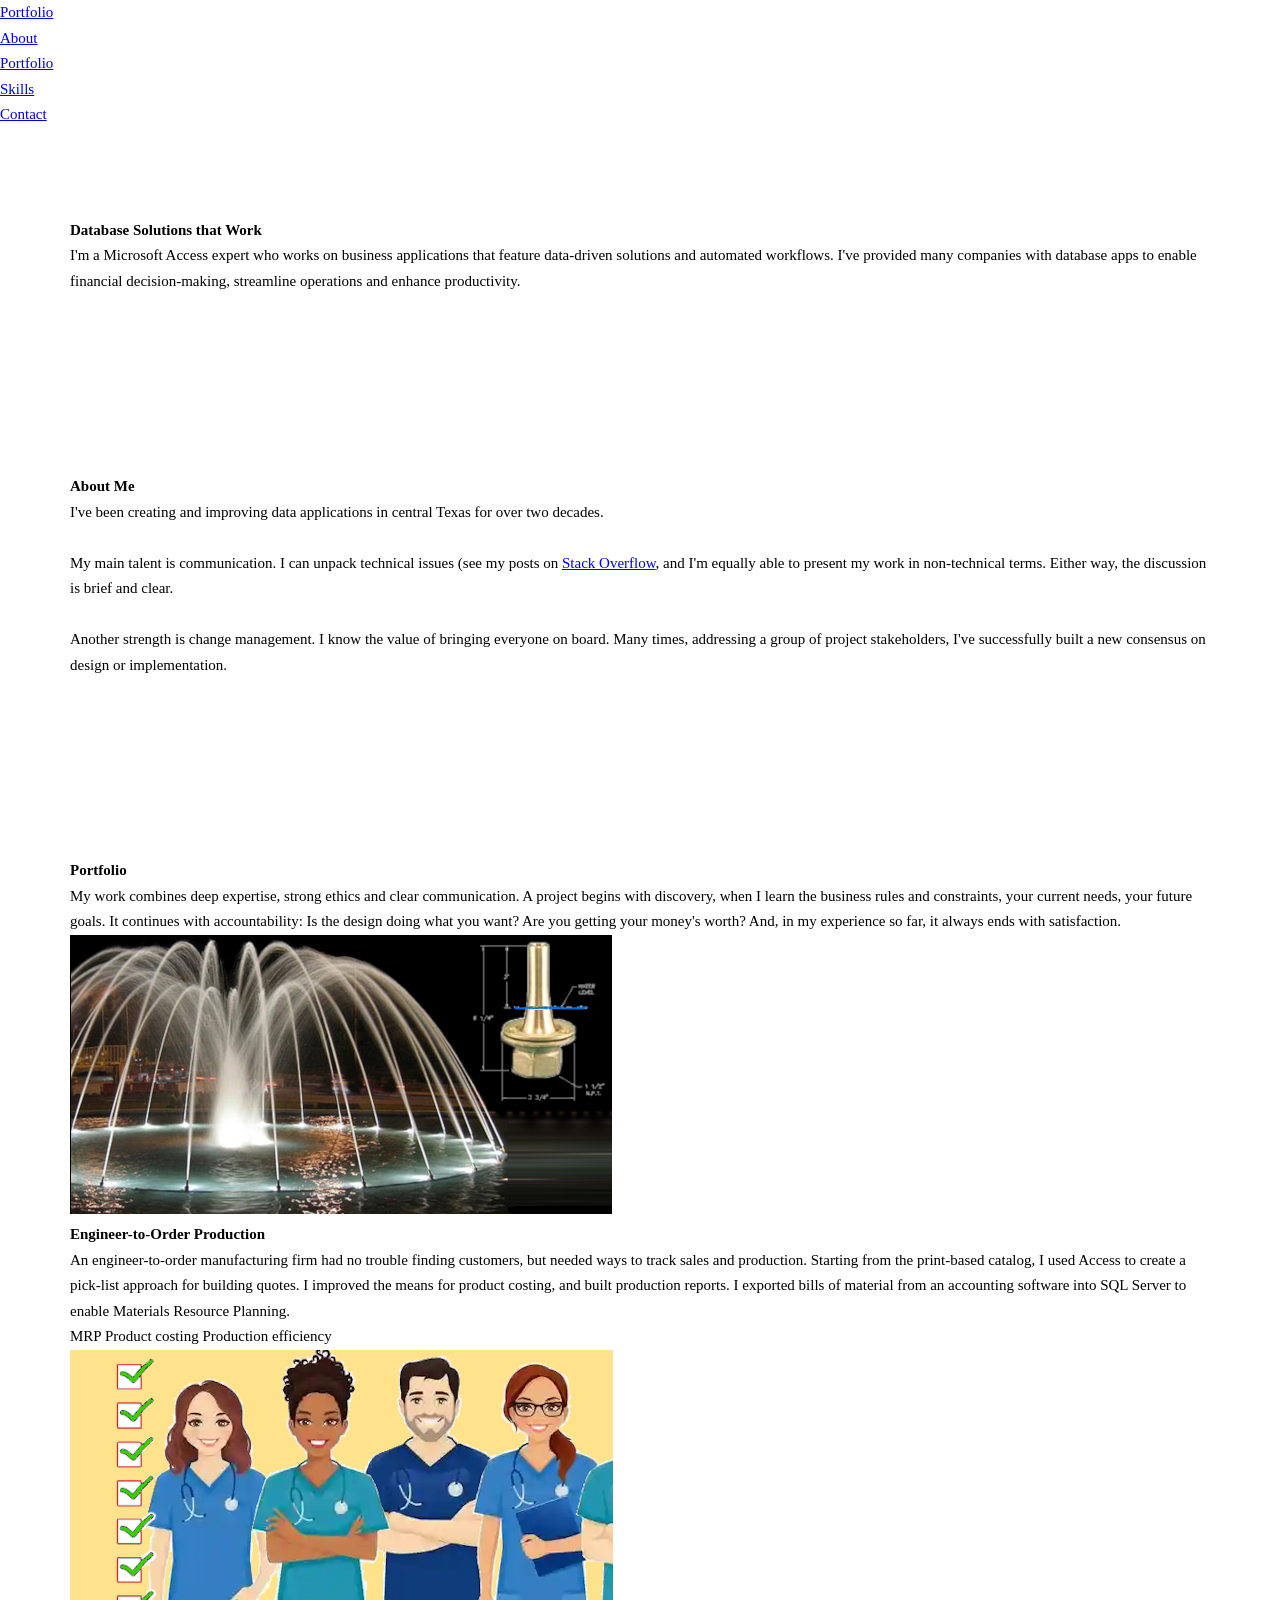
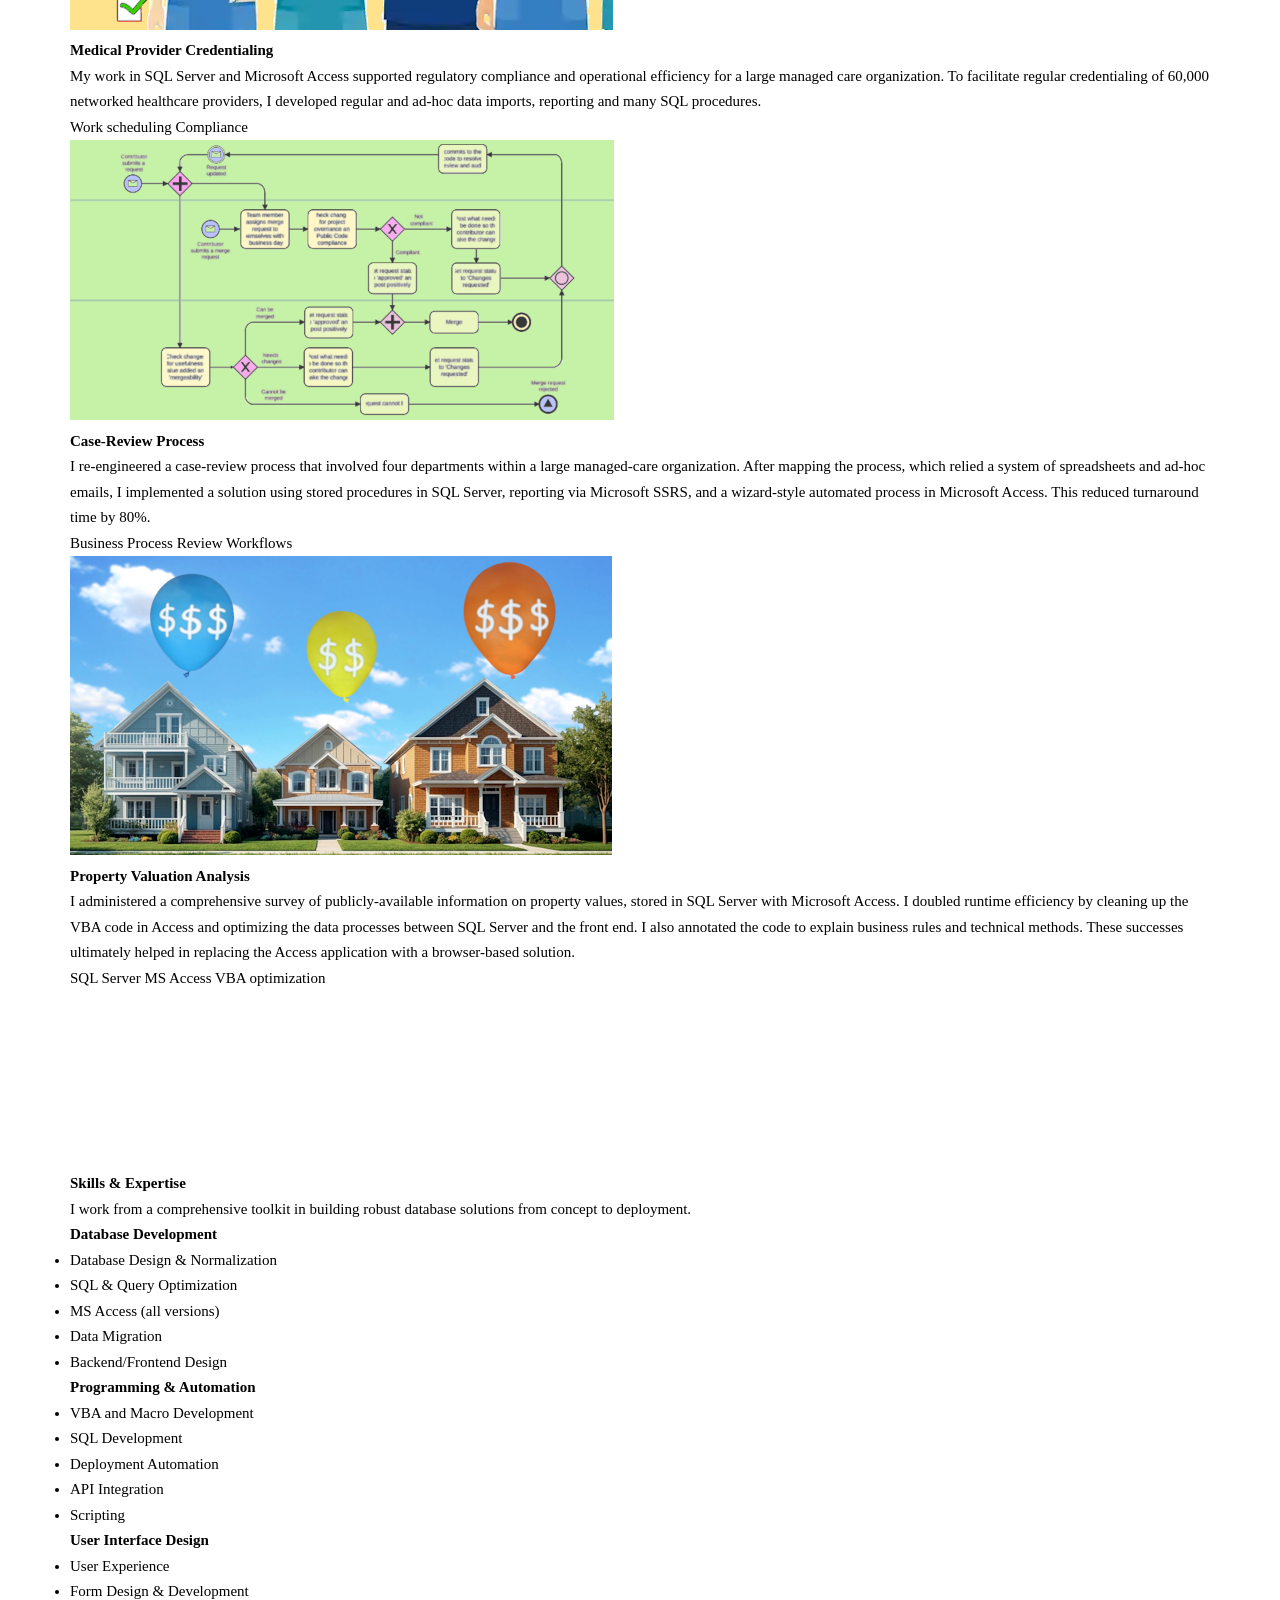
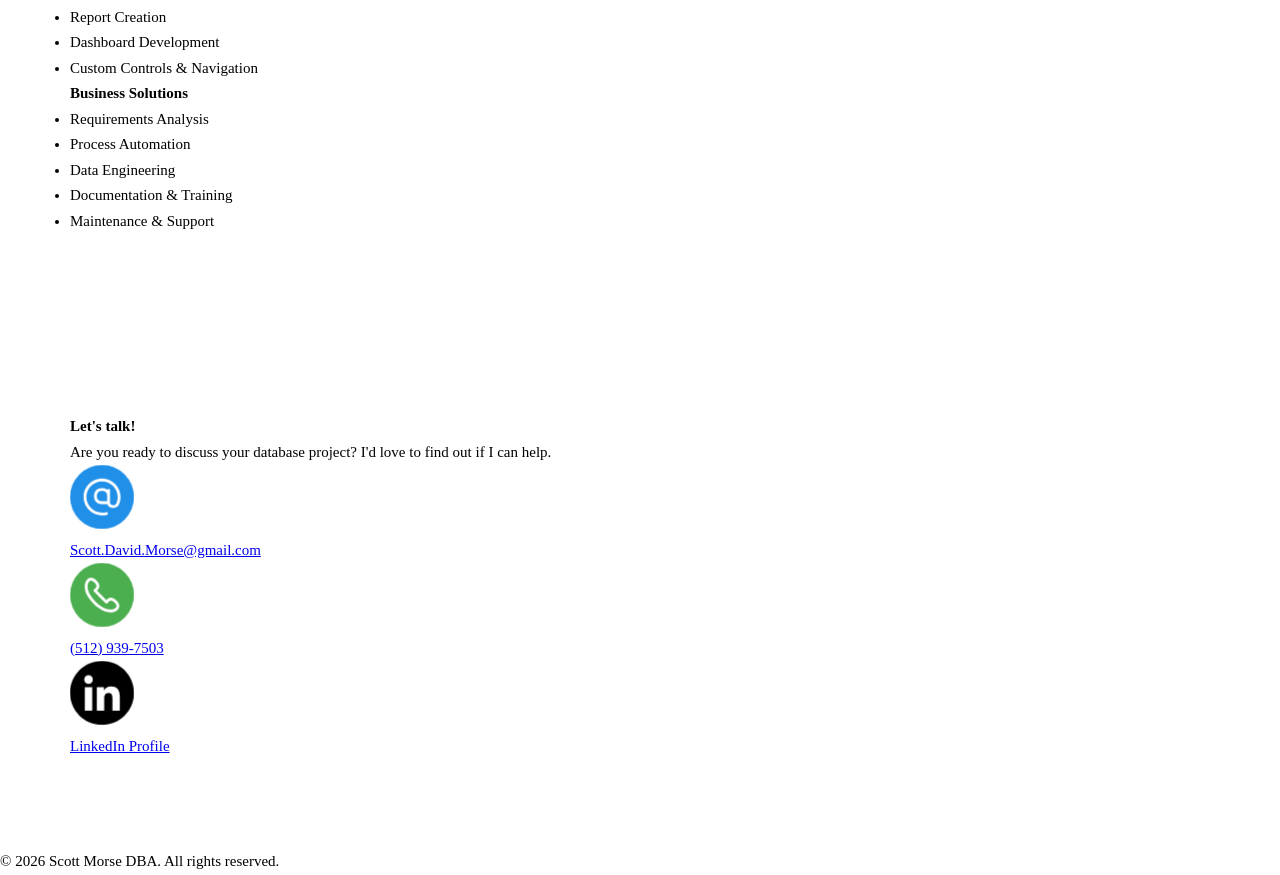
==== index-seo.html @ 3d4a83c9 "fix html doc title" ====
<!DOCTYPE html>
<html lang="en">
<head>
    <meta charset="UTF-8">
    <meta name="viewport" content="width=device-width, initial-scale=1.0">
    <title>Scott Morse, Database Administration</title>
	<link rel="stylesheet" href="style-seo.css">
	<link href="https://fonts.googleapis.com/css2?family=Signika:ital,wght@0,300;0,400;0,600;1,300&family=Work+Sans:wght@300;400;500&display=swap" rel="stylesheet">
</head>
<body>
    <!-- Navigation -->
    <nav>
        <div class="container">
            <a href="#" class="logo">Portfolio</a>
            <ul>
                <li><a href="#about">About</a></li>
                <li><a href="#portfolio">Portfolio</a></li>
                <li><a href="#skills">Skills</a></li>
                <li><a href="#contact">Contact</a></li>
            </ul>
        </div>
    </nav>

    <!-- Hero Section -->
    <section class="hero">
        <div class="container">
            <h1>Database Solutions <strong>that Work</strong></h1>
            <p class="subtitle">I'm a Microsoft Access expert who works on business applications that feature data-driven solutions and automated workflows.  I've provided many companies with database apps to enable financial decision-making, streamline operations and enhance productivity.</p>
			<!-- </br> -->
            <!-- <a href="#portfolio" class="cta-button">View My Work</a> -->
        </div>
    </section>

    <!-- About Section -->
    <section id="about">
        <h2>About Me</h2>
        <p class="section-intro">
            I've been creating and improving data applications in central Texas for over two decades.  
			</br></br>
			My main talent is communication.  I can unpack technical issues (see my posts on <a href="https://stackoverflow.com/users/122139/smandoli">Stack Overflow</a>, and I'm equally able to present my work in non-technical terms.  Either way, the discussion is brief and clear.
            </br></br>
            Another strength is change management.  I know the value of bringing everyone on board.  Many times, addressing a group of project stakeholders, I've successfully built a new consensus on design or implementation.  
        </p> 
	</section>

    <!-- Portfolio Section -->
    <section id="portfolio">
        <h2>Portfolio</h2>
        <p class="section-intro"> 
            My work combines deep expertise, strong ethics and clear communication.  A project begins with discovery, when I learn the business rules and constraints, your current needs, your future goals.  It continues with accountability: Is the design doing what you want?  Are you getting your money's worth?  And, in my experience so far, it always ends with satisfaction.
        </p>

        <div class="portfolio-grid">
            <div class="project-card">      <!-- Engineer-to-Order Mfg -->
                <div class="project-image">
					<img src="img/eng_to_order_2.png" 
						alt="A nozzle for use in a decorative water fountain." 
						title="A product for efficient manufacture and sale.">
				</div>
                <div class="project-content">
					<h3>Engineer-to-Order Production</h3>
					<p>
					An engineer-to-order manufacturing firm had no trouble finding customers, but needed ways to track sales and production. Starting from the print-based catalog, I used Access to create a pick-list approach for building quotes. I improved the means for product costing, and built production reports. I exported bills of material from an accounting software into SQL Server to enable Materials Resource Planning. 
					</p>
                    <div class="project-tags">
                        <span class="tag">MRP</span>
                        <span class="tag">Product costing</span>
                        <span class="tag">Production efficiency</span>
                    </div>
                </div>
            </div>
			
            <div class="project-card">      <!-- Medical Provider Credentialing -->
                <div class="project-image">
					<img src="img/med-credentialing.png" 
						alt="picture of medical practitioners" 
						title="Periodic credentialing review of medical personnel.">
				</div>
                <div class="project-content">
                    <h3>Medical Provider Credentialing</h3>
                    <p>My work in SQL Server and Microsoft Access supported regulatory compliance and operational efficiency for a large managed care organization. To facilitate regular credentialing of 60,000 networked healthcare providers, I developed regular and ad-hoc data imports, reporting and many SQL procedures. </p>
                    <div class="project-tags">
                        <span class="tag">Work scheduling</span>
                        <span class="tag">Compliance</span>
                    </div>
                </div>
            </div>

            <div class="project-card">      <!-- Case-Review Process -->
                <div class="project-image">
					<img src="img/workflow-2.png" 
						alt="diagram of a business process" 
						title="Universal Process Notation (UPN) for a business process.">
				</div>
                <div class="project-content">
                    <h3>Case-Review Process</h3>
                    <p>I re-engineered a case-review process that involved four departments within a large managed-care organization.  After mapping the process, which relied a system of spreadsheets and ad-hoc emails, I implemented a solution using stored procedures in SQL Server, reporting via Microsoft SSRS, and a wizard-style automated process in Microsoft Access.  This reduced turnaround time by 80%. 
                    </p>
                    <div class="project-tags">
                        <span class="tag">Business Process Review</span>
                        <span class="tag">Workflows</span>
                    </div>
                </div>
            </div>
		             
            <div class="project-card">      <!-- Property Valuation Analysis -->
                <div class="project-image">
					<img src="img/property_valuation.png" 
						alt="picture of houses with balloons and dollar signs" 
						title="Residential properties compared in terms of relative value.">
				</div>                
                <div class="project-content">
					<h3>Property Valuation Analysis</h3>
                    <p>
					I administered a comprehensive survey of publicly-available information on property values, stored in SQL Server with Microsoft Access.  I doubled runtime efficiency by cleaning up the VBA code in Access and optimizing the data processes between SQL Server and the front end. I also annotated the code to explain business rules and technical methods. These successes ultimately helped in replacing the Access application with a browser-based solution.</p>
                    <div class="project-tags">
                        <span class="tag">SQL Server</span>
                        <span class="tag">MS Access</span>
                        <span class="tag">VBA optimization</span>
                    </div>
                </div>
            </div>
        </div>
    </section>

    <!-- Skills Section -->
    <section id="skills">
        <h2>Skills & Expertise</h2>
        <p class="section-intro">
            I work from a comprehensive toolkit in building robust database solutions from concept to deployment.
        </p>

        <div class="skills-grid">
            <div class="skill-category">
                <h3>Database Development</h3>
                <ul>
                    <li>Database Design & Normalization</li>
                    <li>SQL & Query Optimization</li>
                    <li>MS Access (all versions)</li>
                    <li>Data Migration</li>
                    <li>Backend/Frontend Design</li>
                </ul>
            </div>

            <div class="skill-category">
                <h3>Programming & Automation</h3>
                <ul>
                    <li>VBA and Macro Development</li>
                    <li>SQL Development</li>
                    <li>Deployment Automation</li>
                    <li>API Integration</li>
                    <li>Scripting</li>
                </ul>
            </div>

            <div class="skill-category">
                <h3>User Interface Design</h3>
                <ul>
                    <li>User Experience</li>
                    <li>Form Design & Development</li>
                    <li>Report Creation</li>
                    <li>Dashboard Development</li>
                    <li>Custom Controls & Navigation</li>
                </ul>
            </div>

            <div class="skill-category">
                <h3>Business Solutions</h3>
                <ul>
                    <li>Requirements Analysis</li>
                    <li>Process Automation</li>
                    <li>Data Engineering</li>
                    <li>Documentation & Training</li>
                    <li>Maintenance & Support</li>
                </ul>
            </div>
        </div>
    </section>

    <!-- Contact Section -->
    <section id="contact">
        <h2>Let's talk!</h2>
        <p class="section-intro">
            Are you ready to discuss your database project?  I'd love to find out if I can help.
        </p>  

        <div class="contact-info">
            <div class="contact-item" style="width:180px">
                <div class="icon"><img src="img/atsign-blue-circle-20559_64.png"></div>
                <a href="mailto:Scott.David.Morse@gmail.com">Scott.David.Morse@gmail.com</a>
            </div>
            <div class="contact-item" style="width:180px">
                <div class="icon"><img src="img/green-circle-phone-20546_64.png"></div>
                <a href="tel:+5129397503">(512) 939-7503</a>
            </div>
            <div class="contact-item" style="width:180px">
                <div class="icon"><img src="img/linkedin-2166_64.png"></div>
                <a href="https://www.linkedin.com/in/scottdavidmorse/" target="_blank">LinkedIn Profile</a>
            </div>
        </div>
    </section>

    <!-- Footer -->
    <footer>
        <p>&copy; 2026 Scott Morse DBA. All rights reserved.</p>
    </footer>

    <script>
        // Smooth scroll for navigation links
        document.querySelectorAll('nav a[href^="#"]').forEach(anchor => {
            anchor.addEventListener('click', function (e) {
                e.preventDefault();
                const target = document.querySelector(this.getAttribute('href'));
                if (target) {
                    target.scrollIntoView({
                        behavior: 'smooth',
                        block: 'start'
                    });
                }
            });
        });

        // Intersection Observer for scroll animations
        const observerOptions = {
            threshold: 0.1,
            rootMargin: '0px 0px -50px 0px'
        };

        const observer = new IntersectionObserver((entries) => {
            entries.forEach(entry => {
                if (entry.isIntersecting) {
                    entry.target.style.opacity = '1';
                    entry.target.style.transform = 'translateY(0)';
                }
            });
        }, observerOptions);

        // Observe project cards
        document.querySelectorAll('.project-card').forEach(card => {
            observer.observe(card);
        });
    </script>
</body>
</html>
---- style-seo.css ----
<link href="https://fonts.googleapis.com/css2?family=Signika:ital,wght@0,300;0,400;0,600;1,300&family=Work+Sans:wght@300;400;500&display=swap" rel="stylesheet">
    <style>
        :root {
            --color-ink: #1a1a1a;
            --color-slate: #2a313c;
            --color-mist: #e8edf2;
            --color-paper: #fafbfc;
            --color-accent: #2a5e89;
            --color-accent-light: #306b9c;
            --serif: 'Signika', serif;
            --sans: 'Work Sans', sans-serif;
        }		
        * {
			font-size: 15px;
            margin: 0;
            padding: 0;
            box-sizing: border-box;
        }

        body {
            font-family: var(--sans);
            color: var(--color-ink);
            background: var(--color-paper);
            line-height: 1.7;
            font-weight: 400;
            -webkit-font-smoothing: antialiased;
        }
        /* Navigation */
		/*
        nav {
            position: fixed;
            top: 0;
            width: 100%;
            background: rgba(250, 251, 252, 0.95);
            backdrop-filter: blur(10px);
            border-bottom: 1px solid rgba(0, 0, 0, 0.06);
            z-index: 1000;
            animation: slideDown 0.6s ease-out;
        }
		*/
		/*
        @keyframes slideDown {
            from {
                transform: translateY(-100%);
                opacity: 0;
            }
            to {
                transform: translateY(0);
                opacity: 1;
            }
        }
		*/
		/*
        nav .container {
            max-width: 1200px;
            margin: 0 auto;
            padding: 1.5rem 2rem;
            display: flex;
            justify-content: space-between;
            align-items: center;
        }
        nav .logo {
            font-family: var(--serif);
            font-size: 1.3rem;
            font-weight: 600;
            color: var(--color-ink);
            text-decoration: none;
            letter-spacing: -0.02em;
        }

        nav ul {
            display: flex;
            gap: 2.5rem;
            list-style: none;
        }

        nav a {
            color: var(--color-slate);
            text-decoration: none;
            font-size: 0.95rem;
            font-weight: 400;
            letter-spacing: 0.01em;
            transition: color 0.3s ease;
        }

        nav a:hover {
            color: var(--color-accent);
        }
		*/
        /* Hero Section */
		/*
        .hero {
            margin-top: 80px;
            padding: 8rem 2rem 6rem;
            background: linear-gradient(135deg, #fafbfc 0%, #c2cedb 100%);
            position: relative;
            overflow: hidden;
        }

        .hero::before {
            content: '';
            position: absolute;
            top: -50%;
            right: -20%;
            width: 80%;
            height: 200%;
            background: radial-gradient(circle, rgba(44, 82, 130, 0.03) 0%, transparent 70%);
            animation: float 20s ease-in-out infinite;
        }

        @keyframes float {
            0%, 100% { transform: translate(0, 0) rotate(0deg); }
            50% { transform: translate(-20px, 20px) rotate(5deg); }
        }

        .hero .container {
            max-width: 1200px;
            margin: 0 auto;
            position: relative;
            z-index: 1;
        }

        .hero h1 {
            font-family: var(--serif);
            font-size: 4.5rem;
            font-weight: 300;
            line-height: 1.1;
            margin-bottom: 1.5rem;
            letter-spacing: -0.03em;
            animation: fadeInUp 0.8s ease-out 0.2s both;
        }

        .hero h1 strong {
            font-weight: 600;
            font-style: italic;
            display: block;
            margin-top: 0.5rem;
        }

        .hero .subtitle {
            font-size: 1.3rem;
            color: var(--color-slate);
            max-width: 600px;
            line-height: 1.6;
            margin-bottom: 3rem;
            animation: fadeInUp 0.8s ease-out 0.4s both;
        }

        @keyframes fadeInUp {
            from {
                opacity: 0;
                transform: translateY(30px);
            }
            to {
                opacity: 1;
                transform: translateY(0);
            }
        }

        .cta-button {
            display: inline-block;
            padding: 1rem 2.5rem;
            background: var(--color-accent);
            color: white;
            text-decoration: none;
            font-weight: 400;
            letter-spacing: 0.03em;
            border-radius: 4px;
            transition: all 0.3s ease;
            animation: fadeInUp 0.8s ease-out 0.6s both;
        }

        .cta-button:hover {
            background: var(--color-accent-light);
            transform: translateY(-2px);
            box-shadow: 0 10px 25px rgba(44, 82, 130, 0.2);
        }
		*/
        /* Section Styling */

        section {
            padding: 6rem 2rem;
            max-width: 1200px;
            margin: 0 auto;
        }
		/*
        section h2 {
            font-family: var(--serif);
            font-size: 3rem;
            font-weight: 400;
            margin-bottom: 1rem;
            letter-spacing: -0.02em;
            position: relative;
            display: inline-block;
        }

        section h2::after {
            content: '';
            position: absolute;
            bottom: -8px;
            left: 0;
            width: 60px;
            height: 2px;
            background: var(--color-accent);
        }

        section .section-intro {
            font-size: 1.2rem;
            color: var(--color-slate);
            margin-bottom: 4rem;
            margin-top: 2rem;
            max-width: 700px;
        }
		*/
        /* Portfolio Grid /*
		/*
        .portfolio-grid {
            display: grid;
            grid-template-columns: repeat(auto-fit, minmax(450px, 1fr));
            gap: 3rem;
            margin-top: 3rem;
        }

        .project-card {
            background: white;
            border: 1px solid rgba(0, 0, 0, 0.08);
            border-radius: 8px;
            overflow: hidden;
            transition: all 0.4s cubic-bezier(0.4, 0, 0.2, 1);
            opacity: 0;
            animation: fadeInUp 0.6s ease-out forwards;
        }

        .project-card:nth-child(1) { animation-delay: 0.1s; }
        .project-card:nth-child(2) { animation-delay: 0.2s; }
        .project-card:nth-child(3) { animation-delay: 0.3s; }
        .project-card:nth-child(4) { animation-delay: 0.4s; }

        .project-card:hover {
            transform: translateY(-8px);
            box-shadow: 0 20px 40px rgba(0, 0, 0, 0.1);
            border-color: var(--color-accent-light);
        }

        .project-image {
            width: 100%;
            height: 280px;
            background: var(--color-mist);
            display: flex;
            align-items: center;
            justify-content: center;
            font-size: 3rem;
            color: var(--color-accent);
            position: relative;
            overflow: hidden;
        }

        .project-image::before {
            content: '';
            position: absolute;
            top: 0;
            left: 0;
            right: 0;
            bottom: 0;
            background: linear-gradient(135deg, transparent 0%, rgba(44, 82, 130, 0.05) 100%);
        }

        .project-content {
            padding: 2rem;
        }

        .project-content h3 {
            font-family: var(--serif);
            font-size: 1.6rem;
            font-weight: 600;
            margin-bottom: 1rem;
            color: var(--color-ink);
        }

        .project-content p {
            color: var(--color-slate);
            margin-bottom: 1.5rem;
            line-height: 1.7;
        }

        .project-tags {
            display: flex;
            flex-wrap: wrap;
            gap: 0.5rem;
        }

        .tag {
            padding: 0.4rem 1rem;
            background: var(--color-mist);
            color: var(--color-accent);
            font-size: 0.85rem;
            border-radius: 20px;
            font-weight: 400;
        }
		*/
        /* Skills Section */
		/*
        .skills-grid {
            display: grid;
            grid-template-columns: repeat(auto-fit, minmax(280px, 1fr));
            gap: 2rem;
            margin-top: 3rem;
        }

        .skill-category {
            background: white;
            padding: 2rem;
            border-radius: 8px;
            border: 1px solid rgba(0, 0, 0, 0.08);
            transition: all 0.3s ease;
        }

        .skill-category:hover {
            border-color: var(--color-accent-light);
            box-shadow: 0 10px 30px rgba(0, 0, 0, 0.08);
        }

        .skill-category h3 {
            font-family: var(--serif);
            font-size: 1.4rem;
            margin-bottom: 1.5rem;
            color: var(--color-accent);
            font-weight: 600;
        }

        .skill-category ul {
            list-style: none;
        }

        .skill-category li {
            padding: 0.6rem 0;
            color: var(--color-slate);
            border-bottom: 1px solid rgba(0, 0, 0, 0.05);
            display: flex;
            align-items: center;
        }

        .skill-category li:last-child {
            border-bottom: none;
        }

        .skill-category li::before {
            content: '→';
            margin-right: 0.8rem;
            color: var(--color-accent);
            font-weight: 400;
        }
		*/
        /* Contact Section */
		/*
        #contact {
            background: linear-gradient(135deg, var(--color-mist) 0%, var(--color-paper) 100%);
            border-radius: 12px;
            padding: 4rem 3rem;
            text-align: center;
        }

        #contact h2 {
            margin-bottom: 2rem;
        }

        .contact-info {
            display: flex;
            justify-content: center;
            gap: 3rem;
            margin-top: 3rem;
            flex-wrap: wrap;
        }

        .contact-item {
            display: flex;
            flex-direction: column;
            align-items: center;
            gap: 0.8rem;
        }

        .contact-item .icon {
            width: 50px;
            height: 50px;
            background: var(--color-accent);
            border-radius: 50%;
            display: flex;
            align-items: center;
            justify-content: center;
            color: white;
            font-size: 1.3rem;
        }

        .contact-item a {
            color: var(--color-slate);
            text-decoration: none;
            font-size: 1.1rem;
            transition: color 0.3s ease;
        }

        .contact-item a:hover {
            color: var(--color-accent);
        }
		*/
        /* Footer */
		/*
        footer {
            text-align: center;
            padding: 3rem 2rem;
            color: var(--color-slate);
            border-top: 1px solid rgba(0, 0, 0, 0.06);
            font-size: 0.95rem;
        }
		*/
        /* Responsive */
		/*
        @media (max-width: 768px) {
            nav ul {
                gap: 1.5rem;
            }

            .hero h1 {
                font-size: 2.8rem;
            }

            .hero .subtitle {
                font-size: 1.1rem;
            }

            section h2 {
                font-size: 2.2rem;
            }

            .portfolio-grid {
                grid-template-columns: 1fr;
            }

            .skills-grid {
                grid-template-columns: 1fr;
            }

            .contact-info {
                flex-direction: column;
                gap: 2rem;
            }
        }
		*/
        /* Smooth scrolling */
		/*
        html {
            scroll-behavior: smooth;
        }
		*/
    </style>
	-->
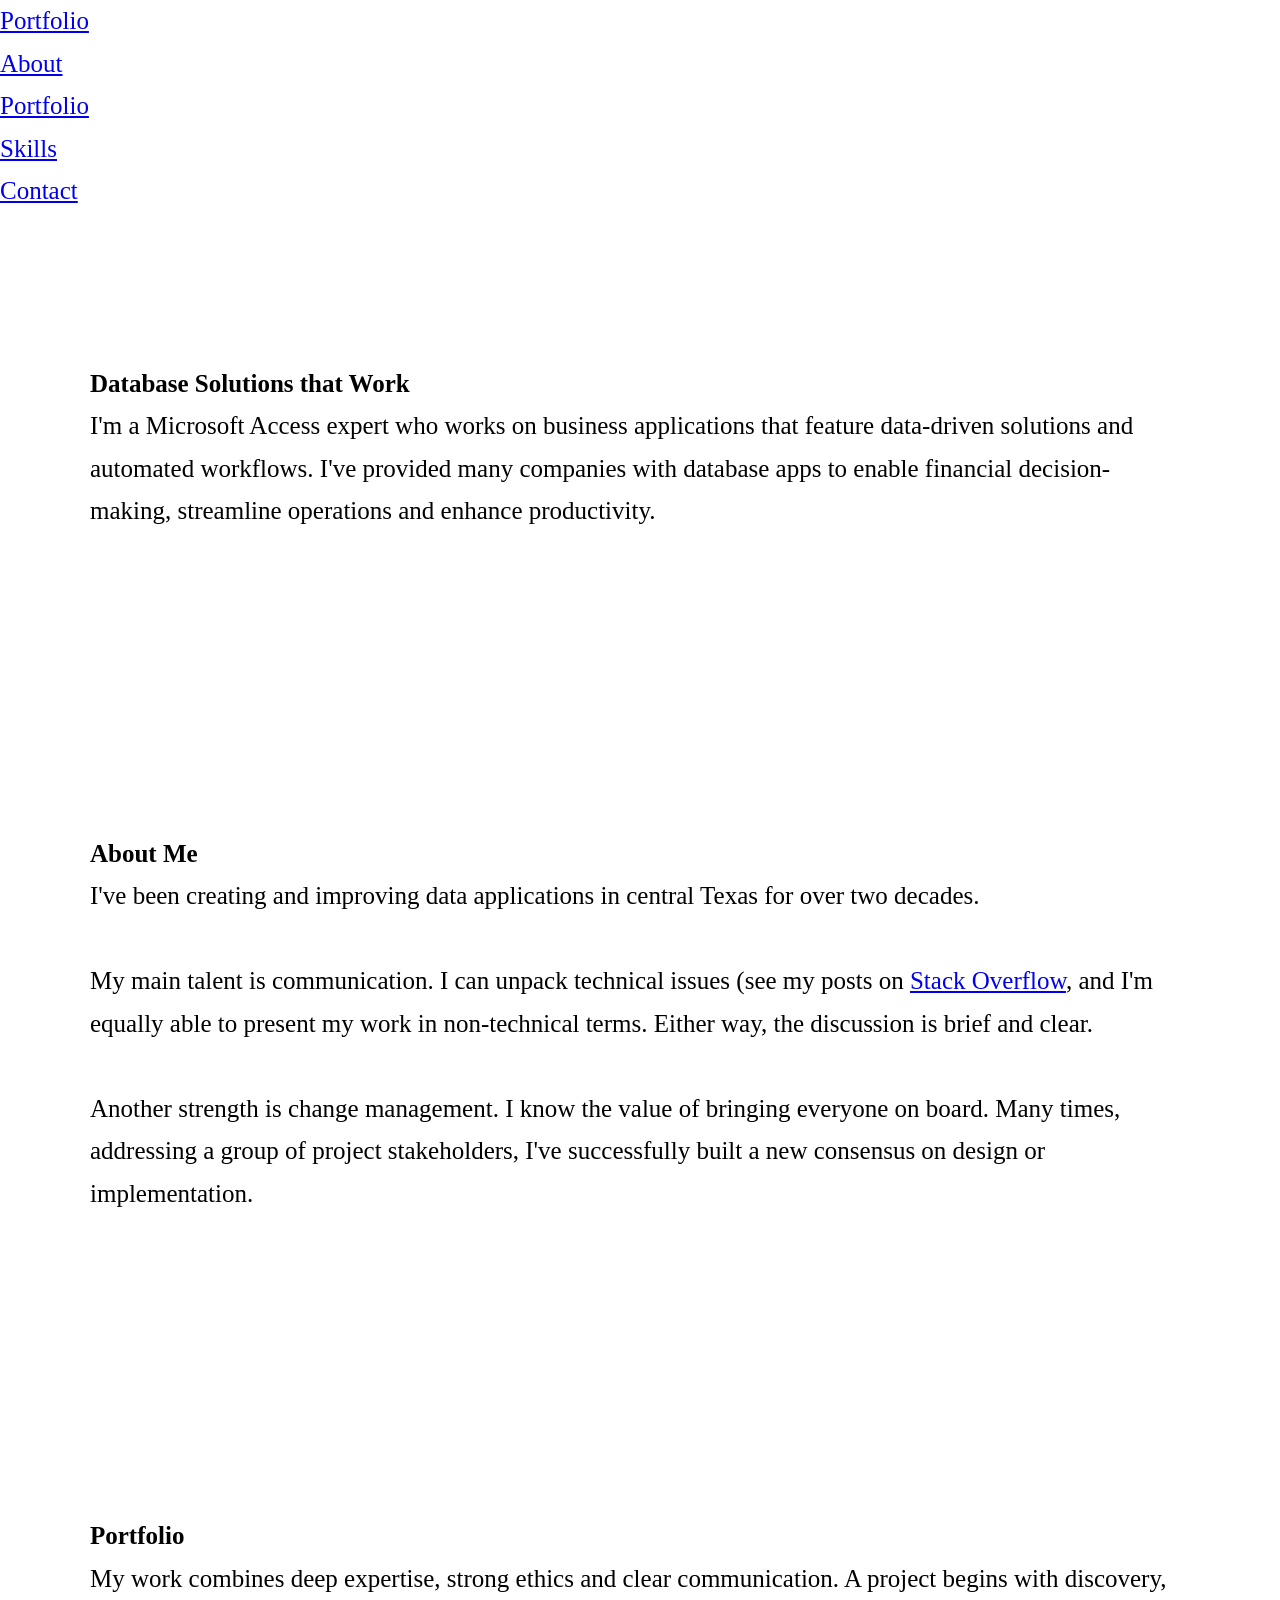
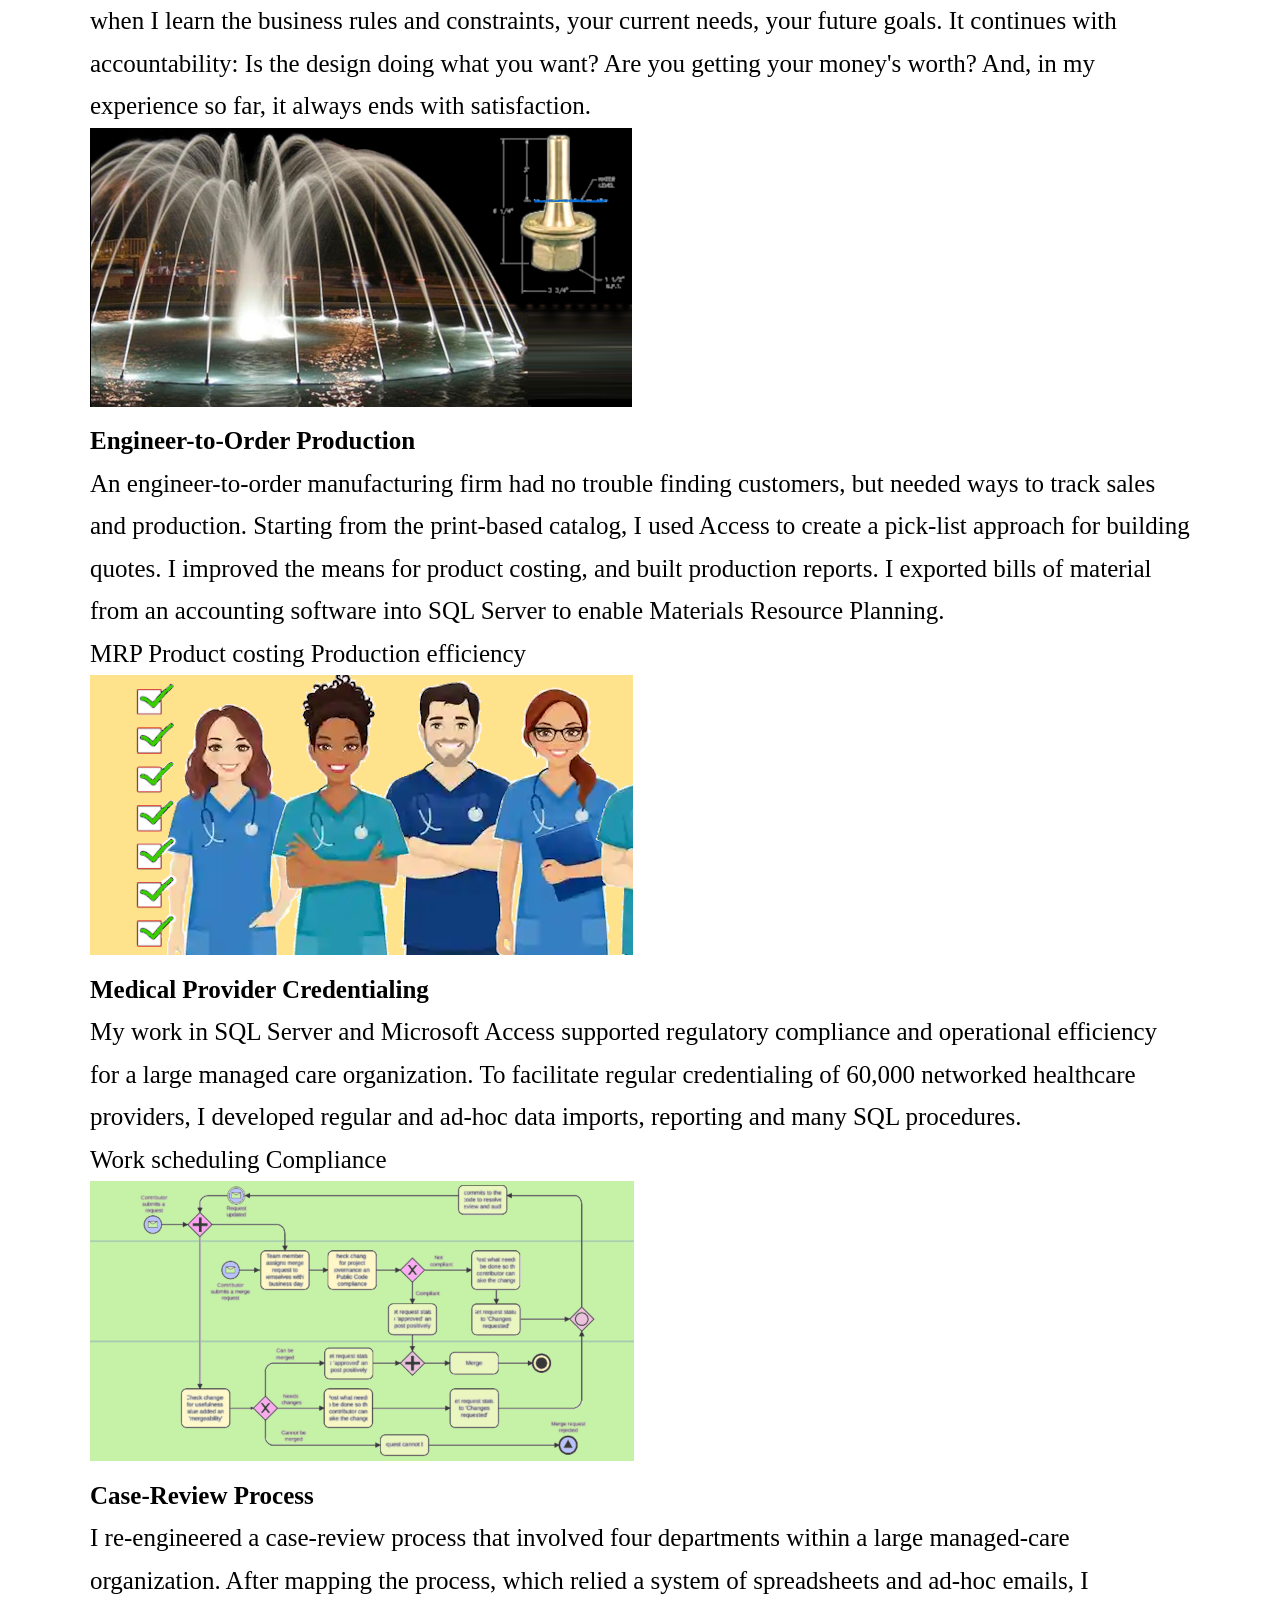
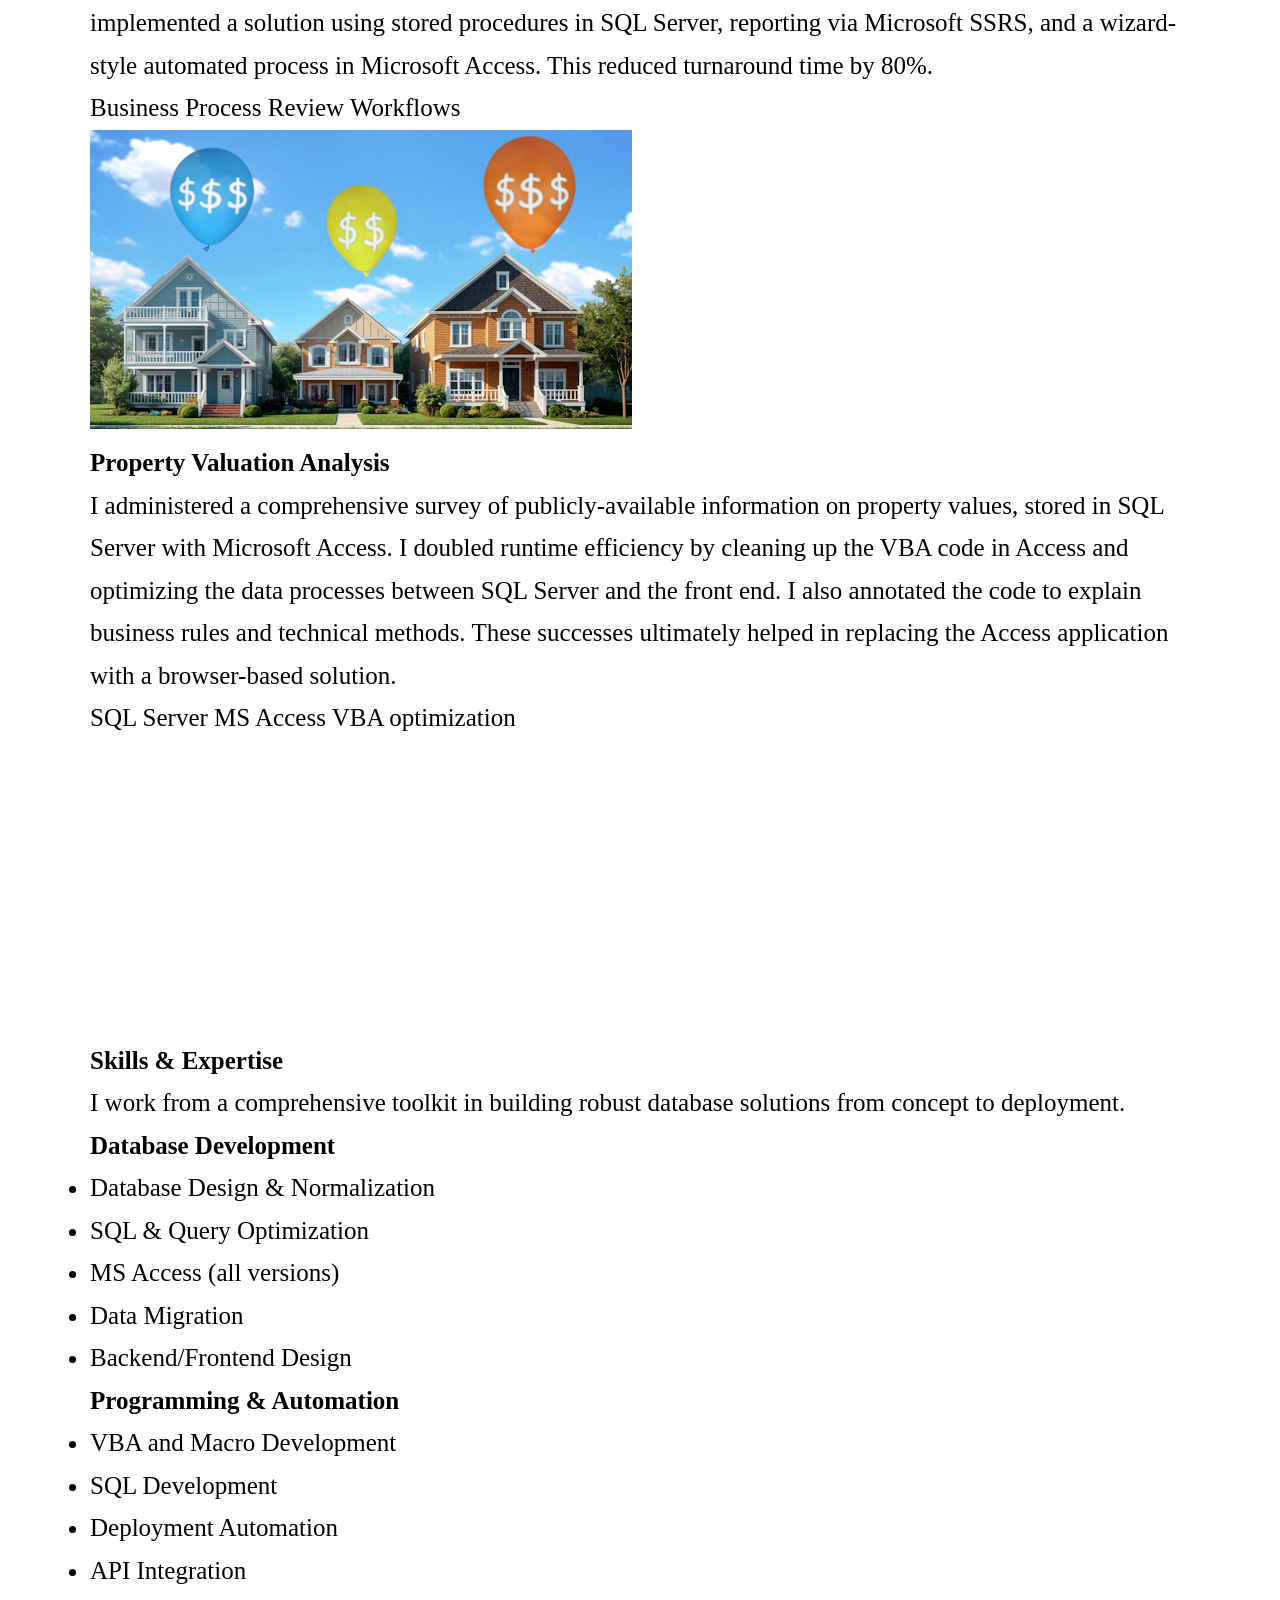
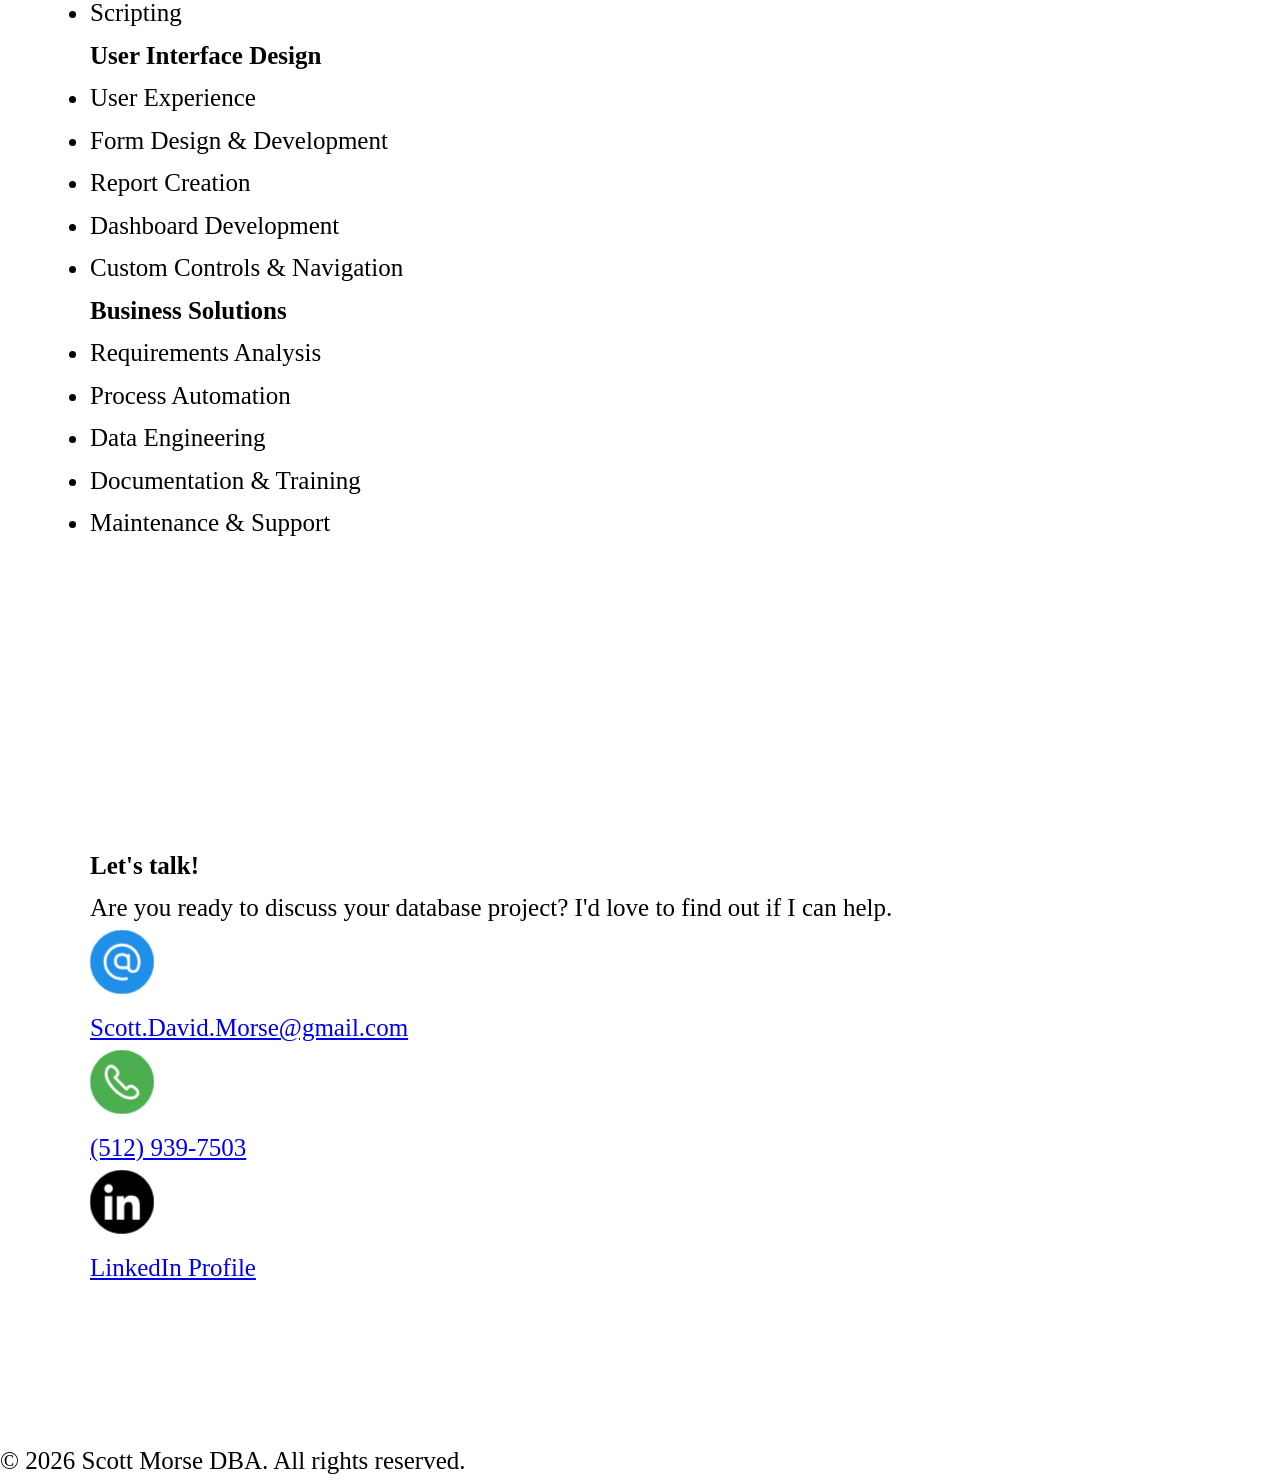
==== commit e78f7acb: "Update index-seo.html link to separate style sheet" ====
--- a/index-seo.html
+++ b/index-seo.html
@@ -4,8 +4,8 @@
     <meta charset="UTF-8">
     <meta name="viewport" content="width=device-width, initial-scale=1.0">
     <title>Scott Morse, Database Administration</title>
+	<link href="https://fonts.googleapis.com/css2?family=Signika:ital,wght@0,300;0,400;0,600;1,300&family=Work+Sans:wght@300;400;500&display=swap" rel="stylesheet">
 	<link rel="stylesheet" href="style-seo.css">
-	<link href="https://fonts.googleapis.com/css2?family=Signika:ital,wght@0,300;0,400;0,600;1,300&family=Work+Sans:wght@300;400;500&display=swap" rel="stylesheet">
 </head>
 <body>
     <!-- Navigation -->
--- a/style-seo.css
+++ b/style-seo.css
@@ -1,4 +1,3 @@
-<link href="https://fonts.googleapis.com/css2?family=Signika:ital,wght@0,300;0,400;0,600;1,300&family=Work+Sans:wght@300;400;500&display=swap" rel="stylesheet">
     <style>
         :root {
             --color-ink: #1a1a1a;
@@ -11,7 +10,7 @@
             --sans: 'Work Sans', sans-serif;
         }		
         * {
-			font-size: 15px;
+			font-size: 25px;
             margin: 0;
             padding: 0;
             box-sizing: border-box;
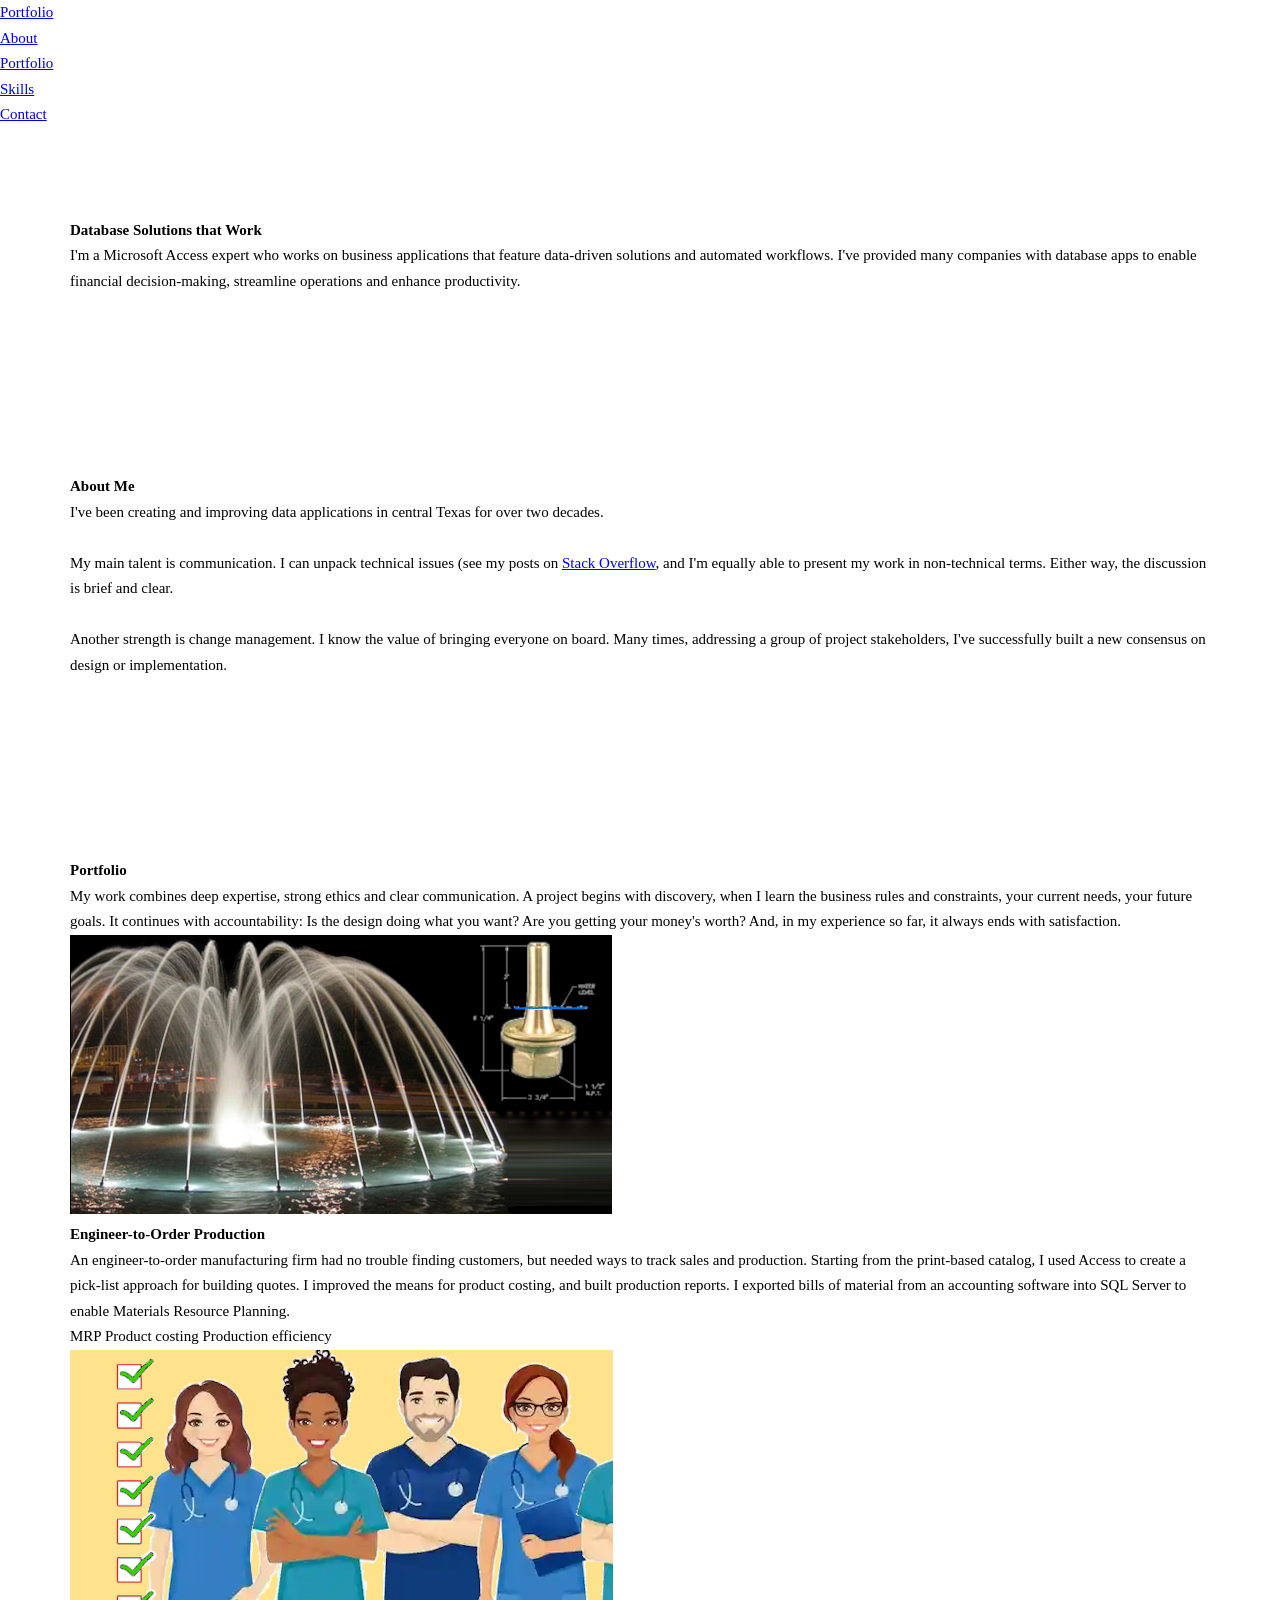
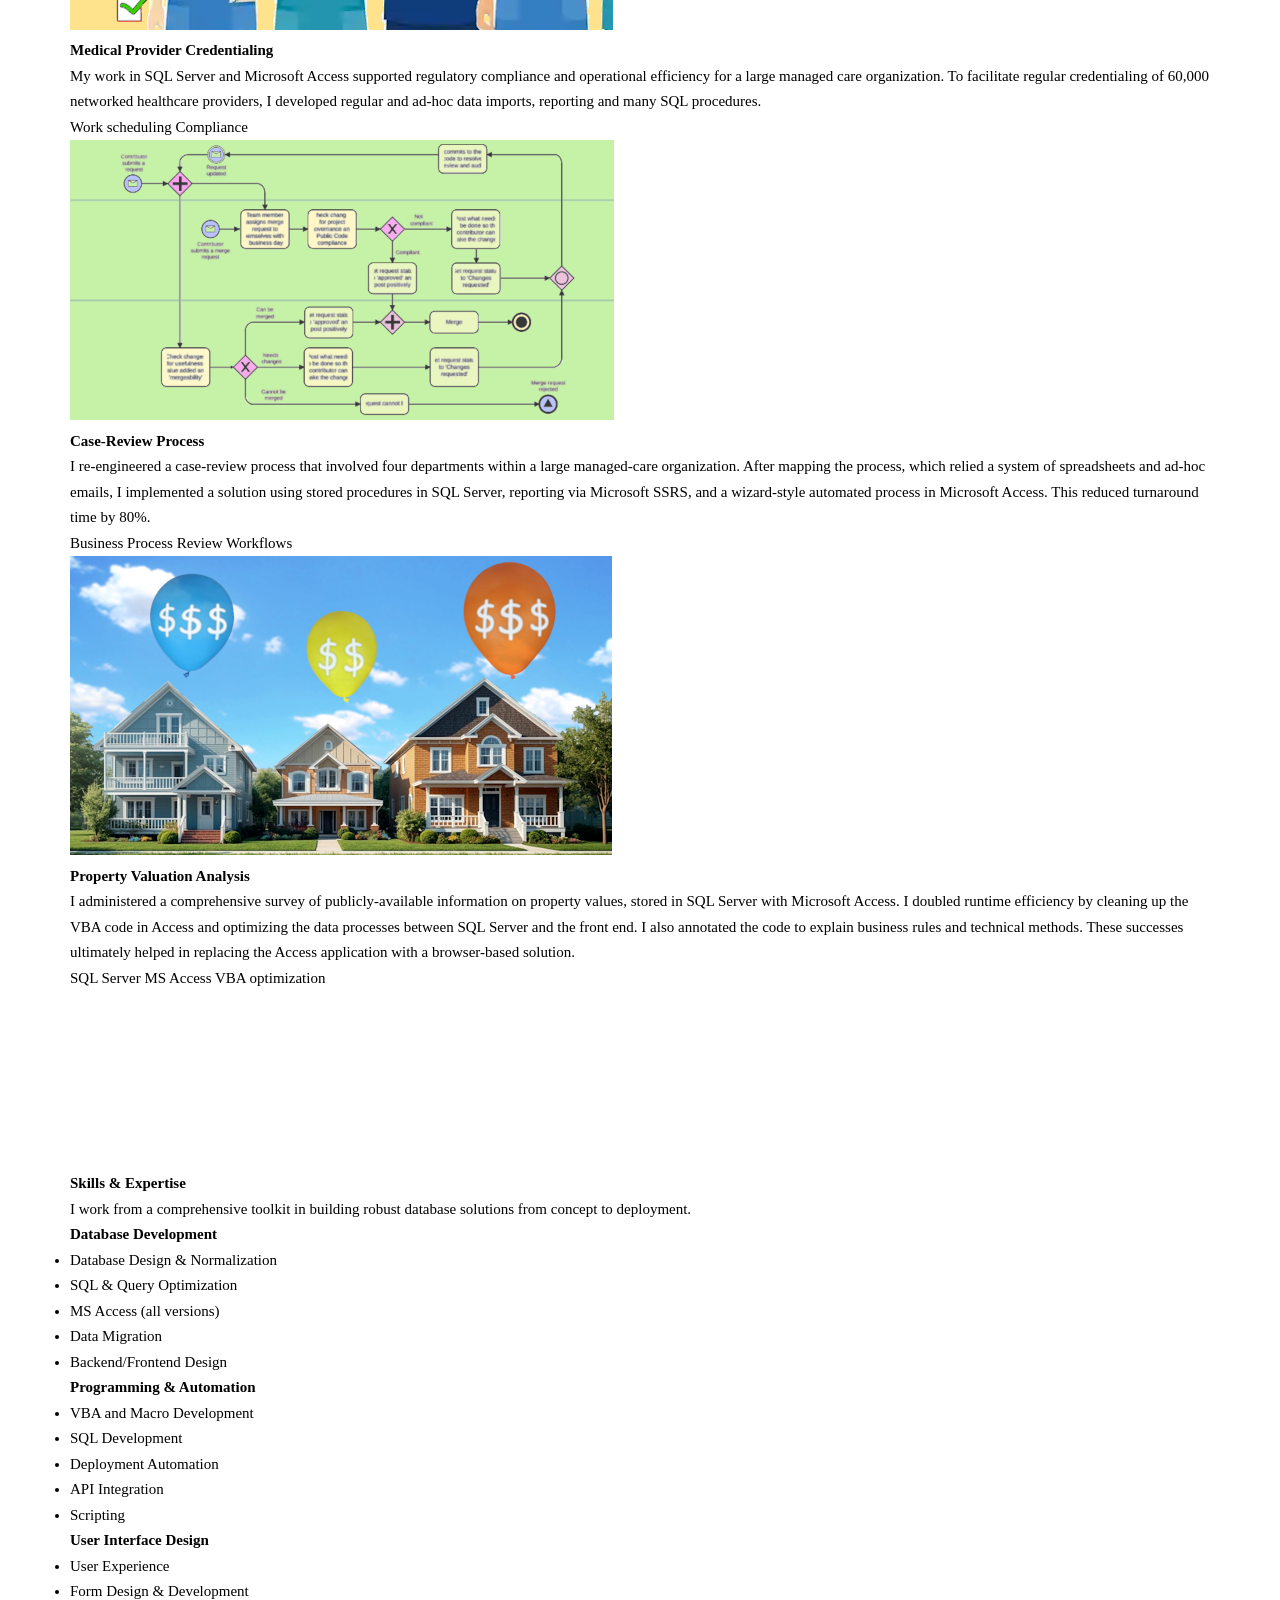
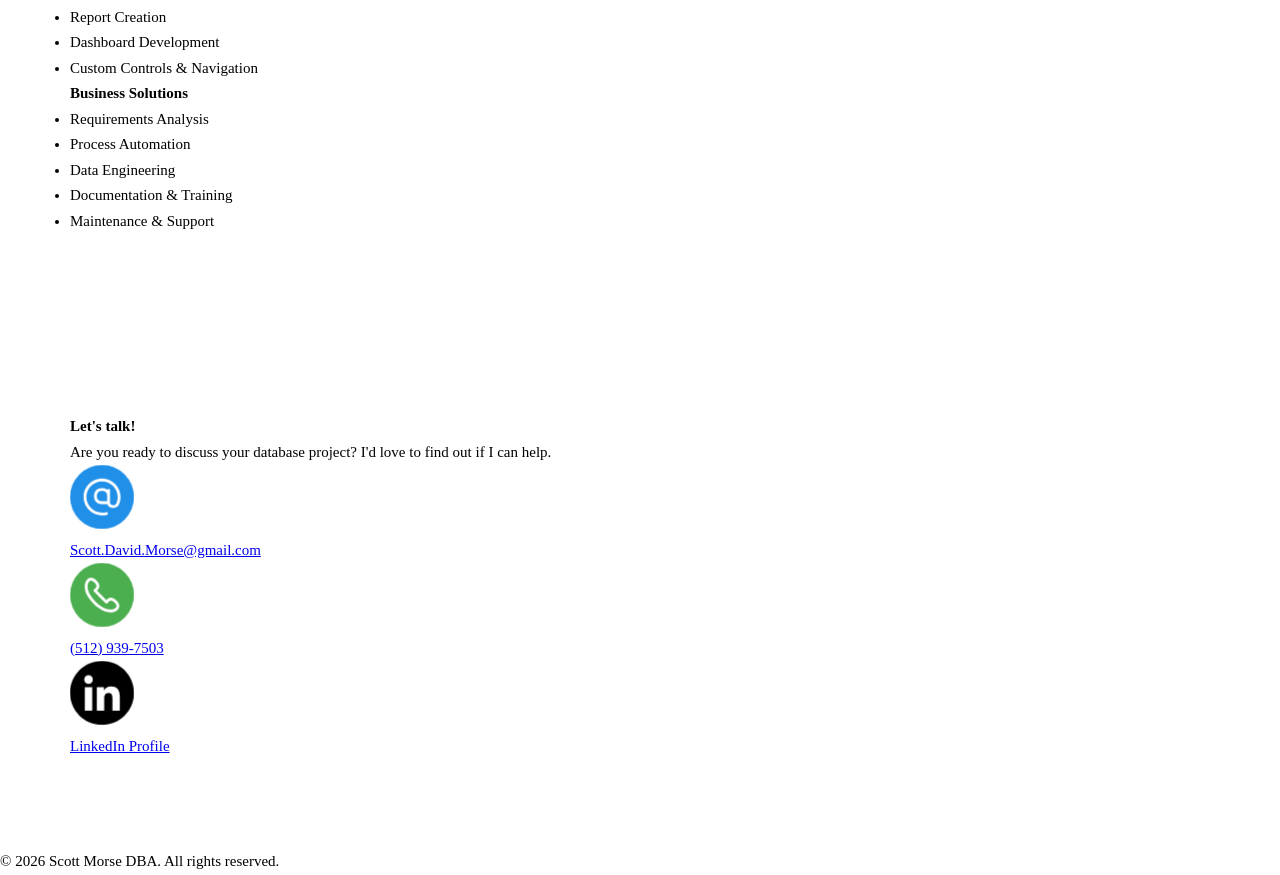
==== commit b1d826ee: "google api font declaration" ====
--- a/index-seo.html
+++ b/index-seo.html
@@ -4,7 +4,8 @@
     <meta charset="UTF-8">
     <meta name="viewport" content="width=device-width, initial-scale=1.0">
     <title>Scott Morse, Database Administration</title>
-	<link href="https://fonts.googleapis.com/css2?family=Signika:ital,wght@0,300;0,400;0,600;1,300&family=Work+Sans:wght@300;400;500&display=swap" rel="stylesheet">
+	<link rel="stylesheet" href="https://fonts.googleapis.com/css2?family=Signika">
+	<link rel="stylesheet" href="https://fonts.googleapis.com/css2?family=Work+Sans">
 	<link rel="stylesheet" href="style-seo.css">
 </head>
 <body>
--- a/style-seo.css
+++ b/style-seo.css
@@ -10,13 +10,14 @@
             --sans: 'Work Sans', sans-serif;
         }		
         * {
-			font-size: 25px;
+			font-size: 15px;
             margin: 0;
             padding: 0;
             box-sizing: border-box;
         }
 
         body {
+			/* "https://fonts.googleapis.com/css2?family=Signika:ital,wght@0,300;0,400;0,600;1,300&family=Work+Sans:wght@300;400;500&display=swap" */
             font-family: var(--sans);
             color: var(--color-ink);
             background: var(--color-paper);
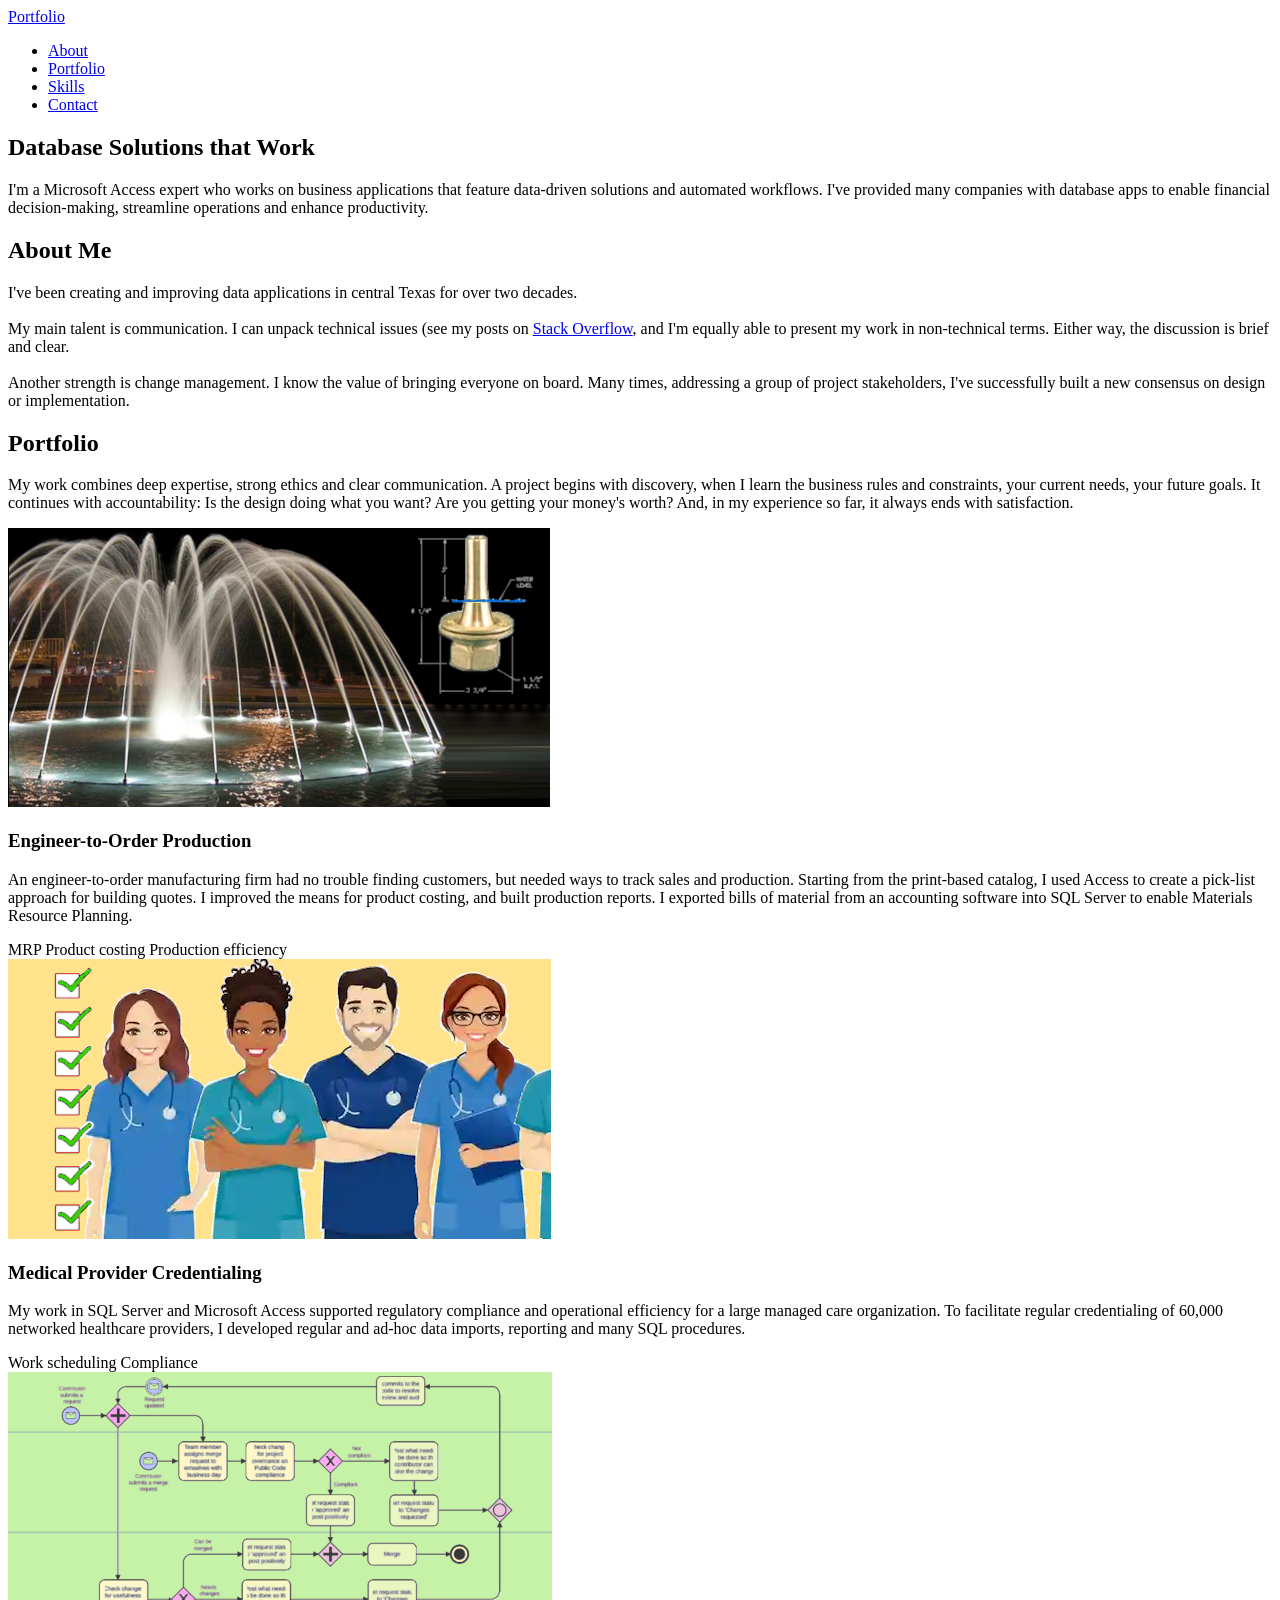
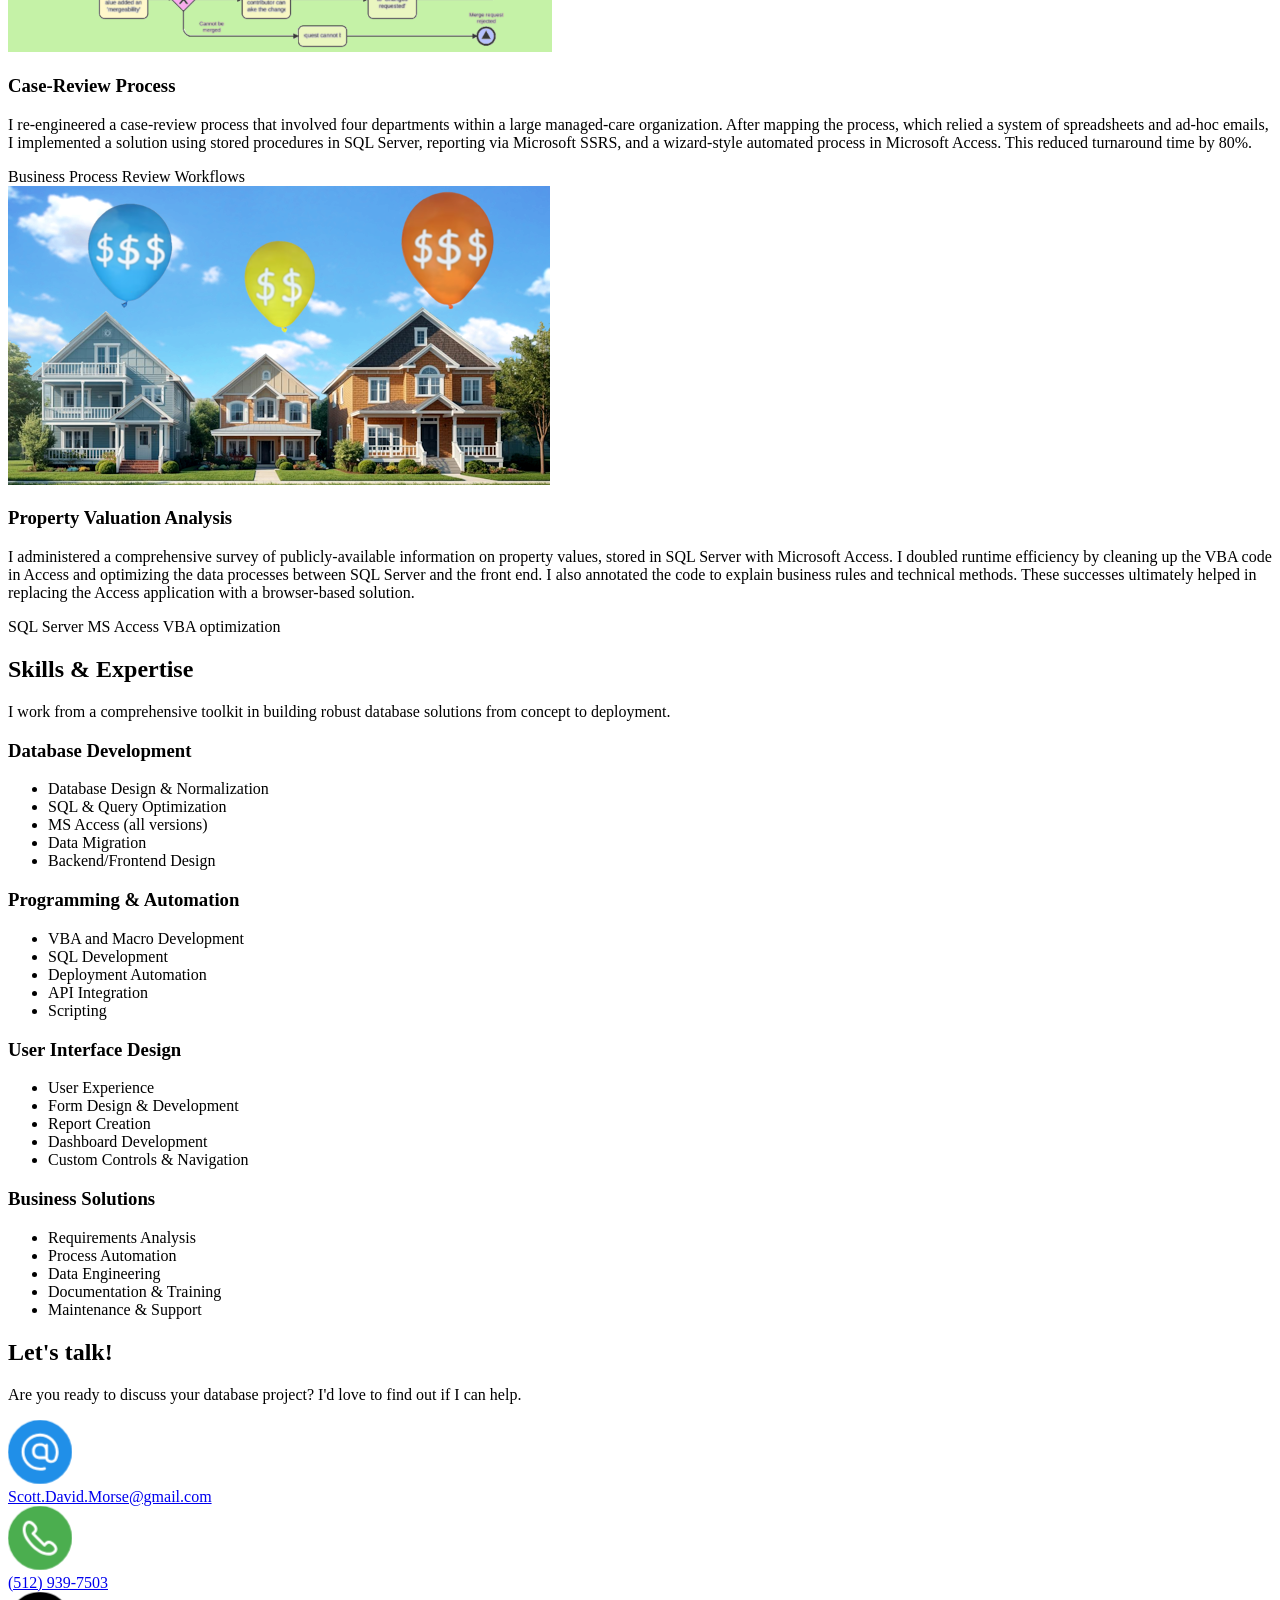
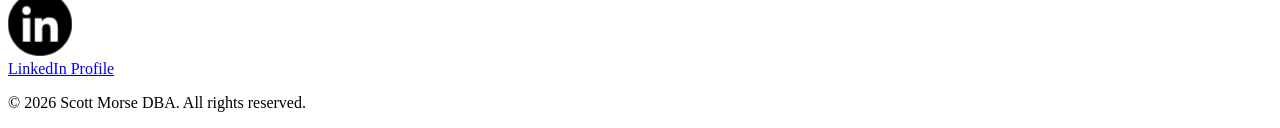
==== commit 0f5d2287: "Update index-seo.html seeking css functionality - testing" ====
--- a/index-seo.html
+++ b/index-seo.html
@@ -6,7 +6,7 @@
     <title>Scott Morse, Database Administration</title>
 	<link rel="stylesheet" href="https://fonts.googleapis.com/css2?family=Signika">
 	<link rel="stylesheet" href="https://fonts.googleapis.com/css2?family=Work+Sans">
-	<link rel="stylesheet" href="style-seo.css">
+	<!--- <link rel="stylesheet" href="style-seo.css">	--->
 </head>
 <body>
     <!-- Navigation -->
--- a/style-seo.css
+++ b/style-seo.css
@@ -18,6 +18,7 @@
 
         body {
 			/* "https://fonts.googleapis.com/css2?family=Signika:ital,wght@0,300;0,400;0,600;1,300&family=Work+Sans:wght@300;400;500&display=swap" */
+			/*font-family: 'Work Sans', sans};*/
             font-family: var(--sans);
             color: var(--color-ink);
             background: var(--color-paper);
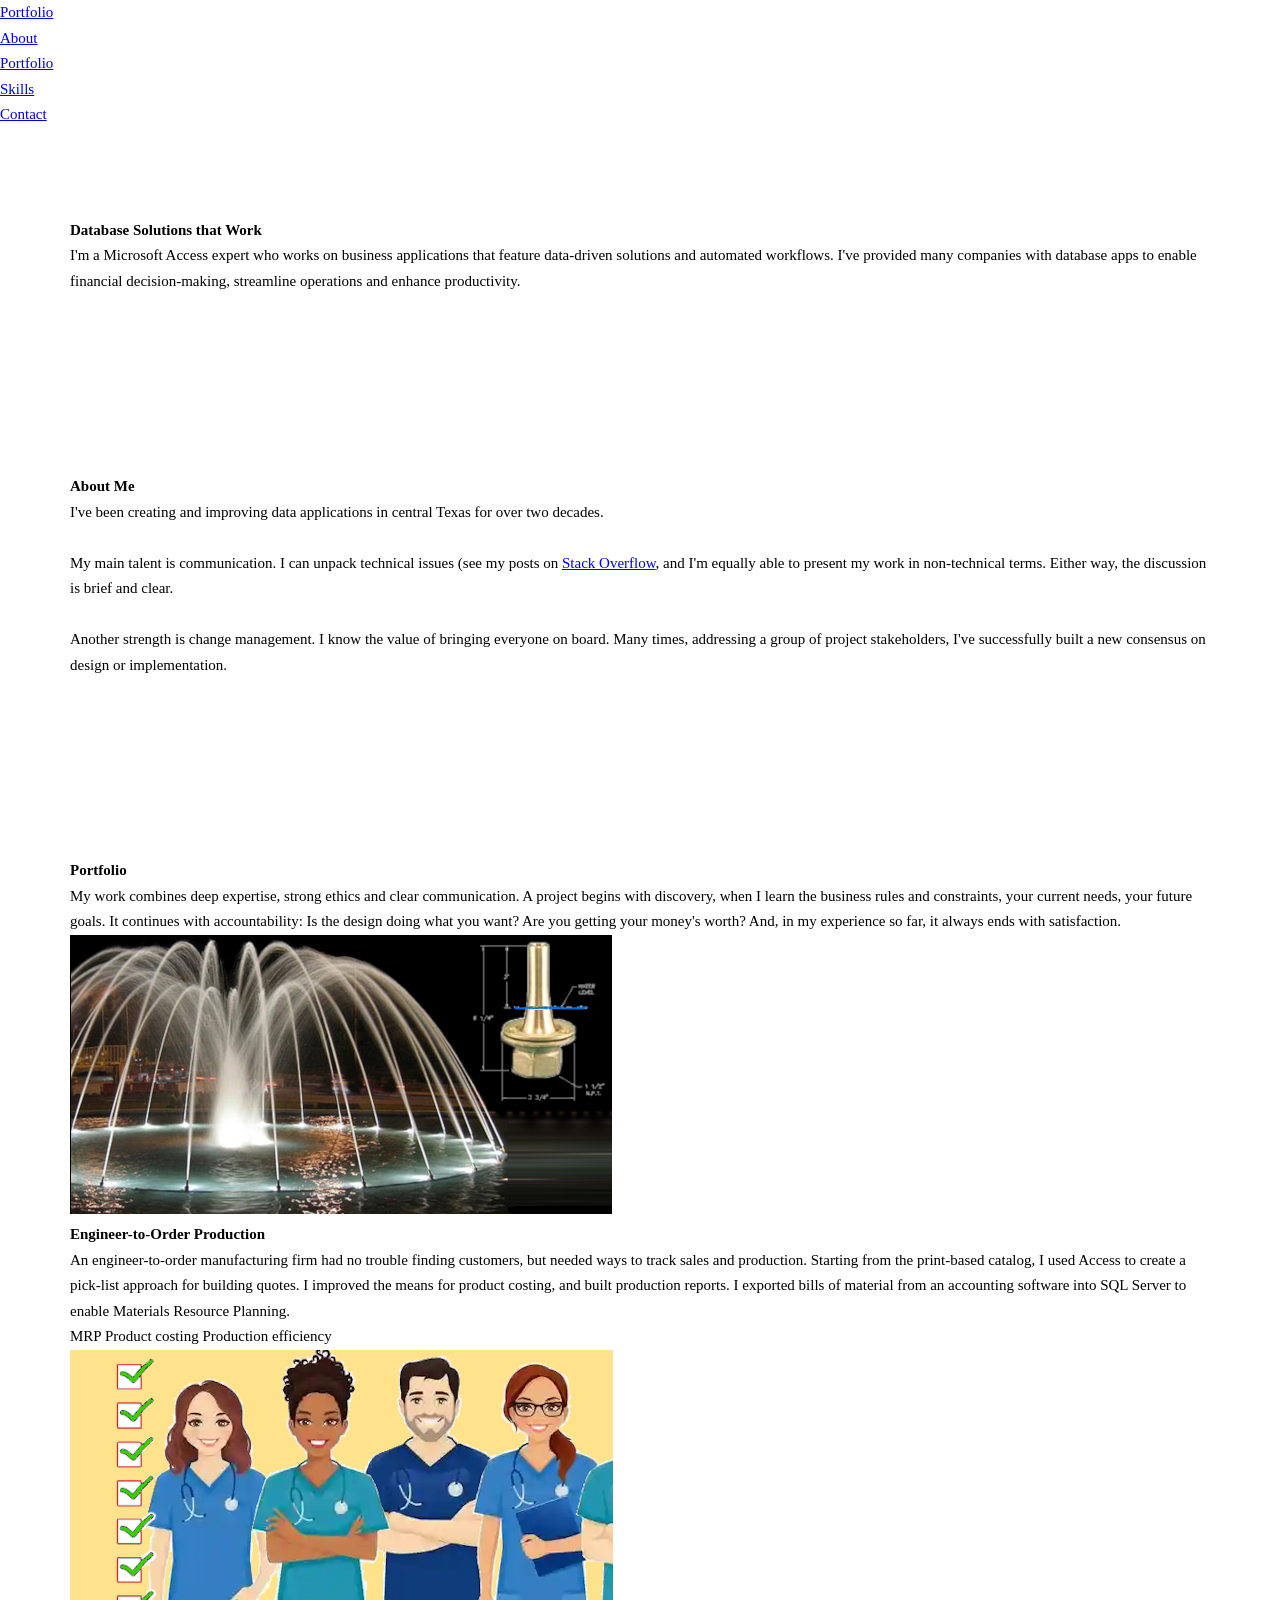
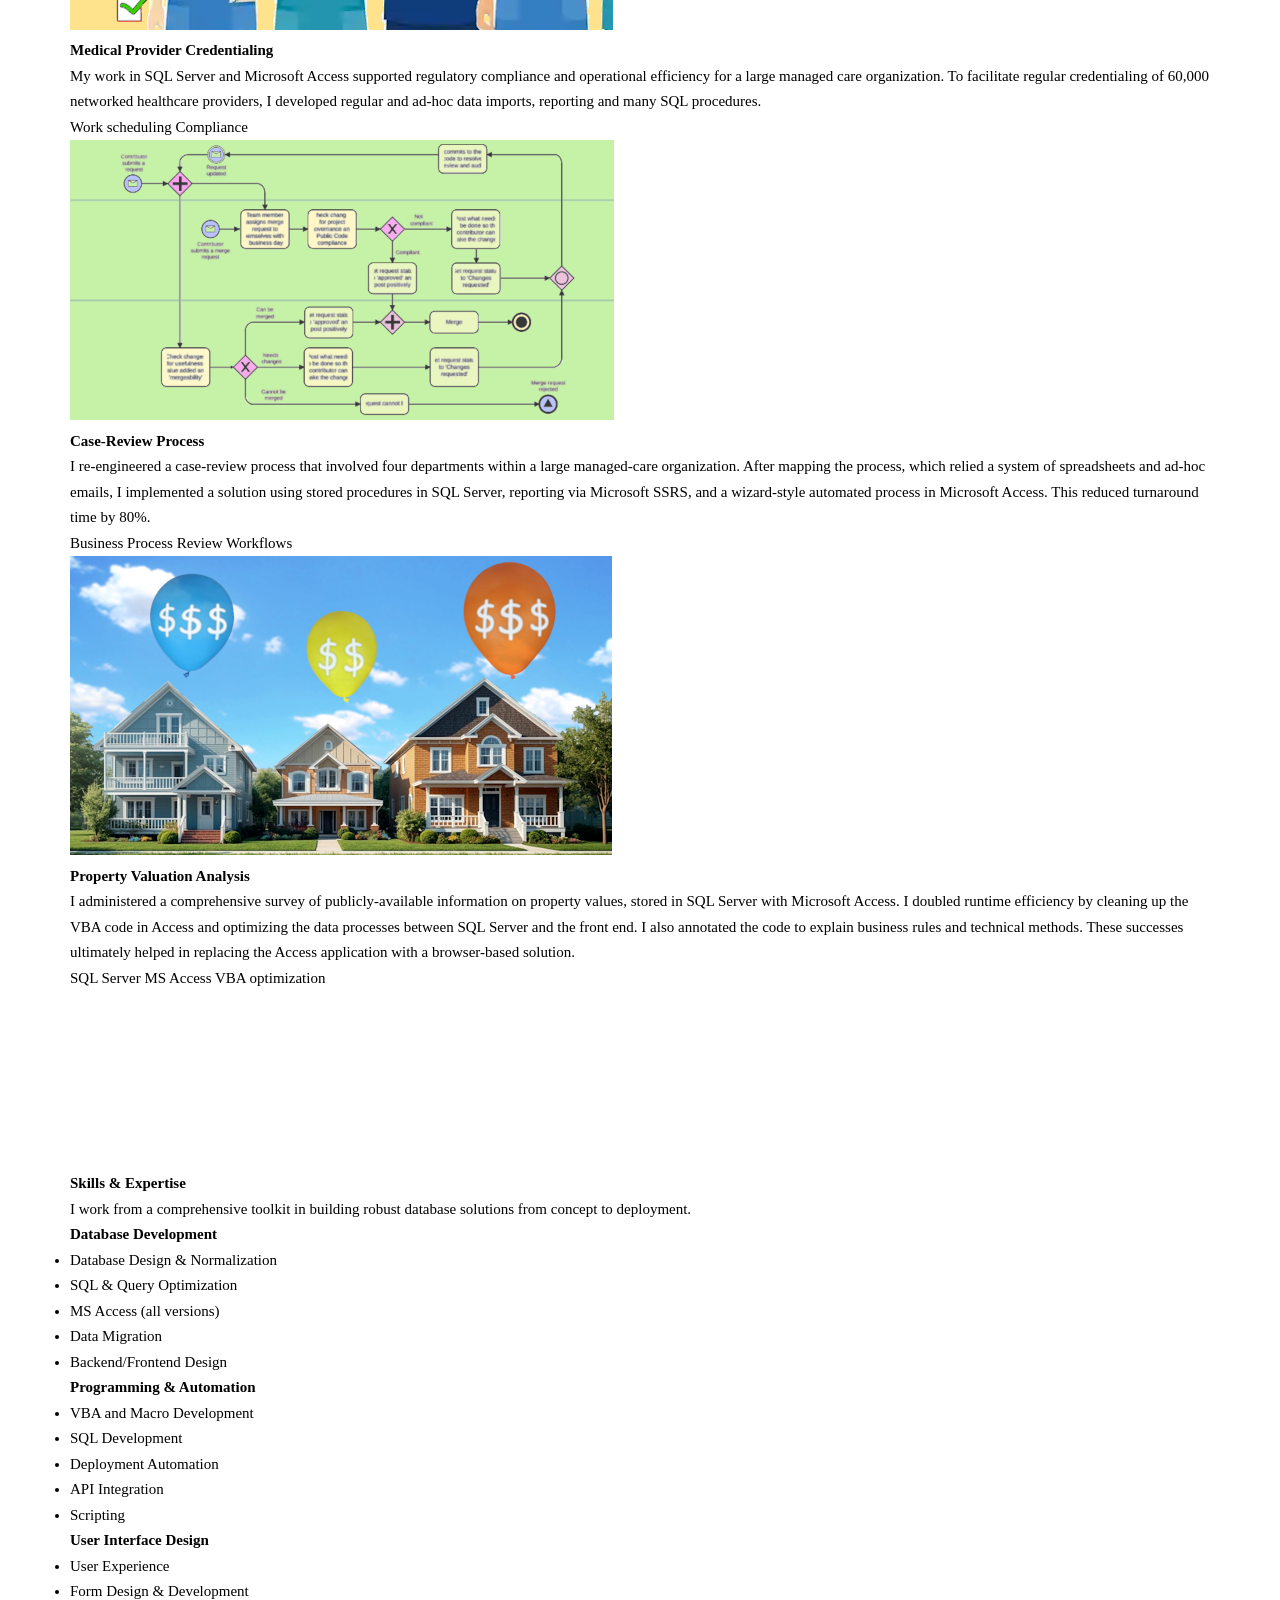
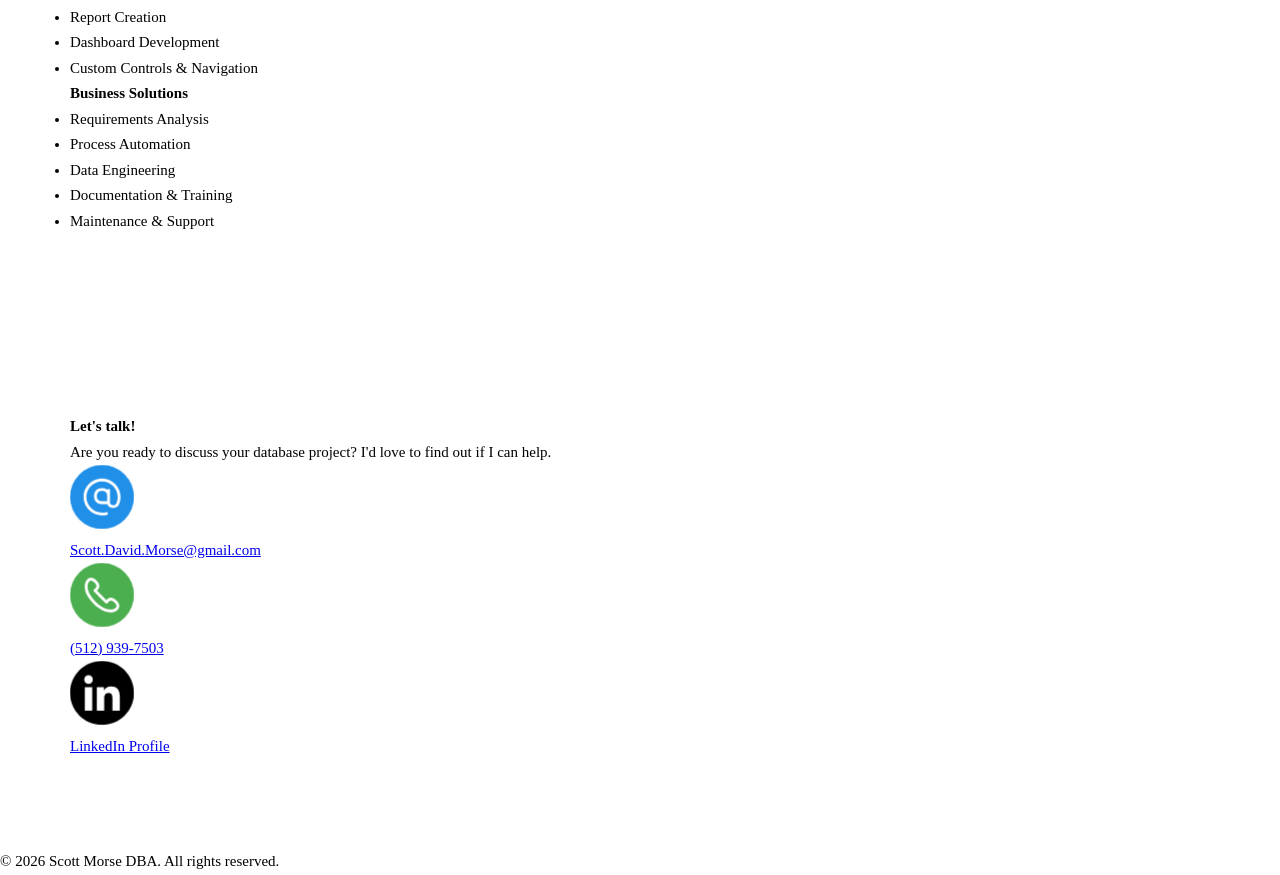
==== commit a220ef9c: "Update index-seo.html The last test proved CSS is being read, so I restore that link." ====
--- a/index-seo.html
+++ b/index-seo.html
@@ -6,7 +6,7 @@
     <title>Scott Morse, Database Administration</title>
 	<link rel="stylesheet" href="https://fonts.googleapis.com/css2?family=Signika">
 	<link rel="stylesheet" href="https://fonts.googleapis.com/css2?family=Work+Sans">
-	<!--- <link rel="stylesheet" href="style-seo.css">	--->
+	<link rel="stylesheet" href="style-seo.css">
 </head>
 <body>
     <!-- Navigation -->
